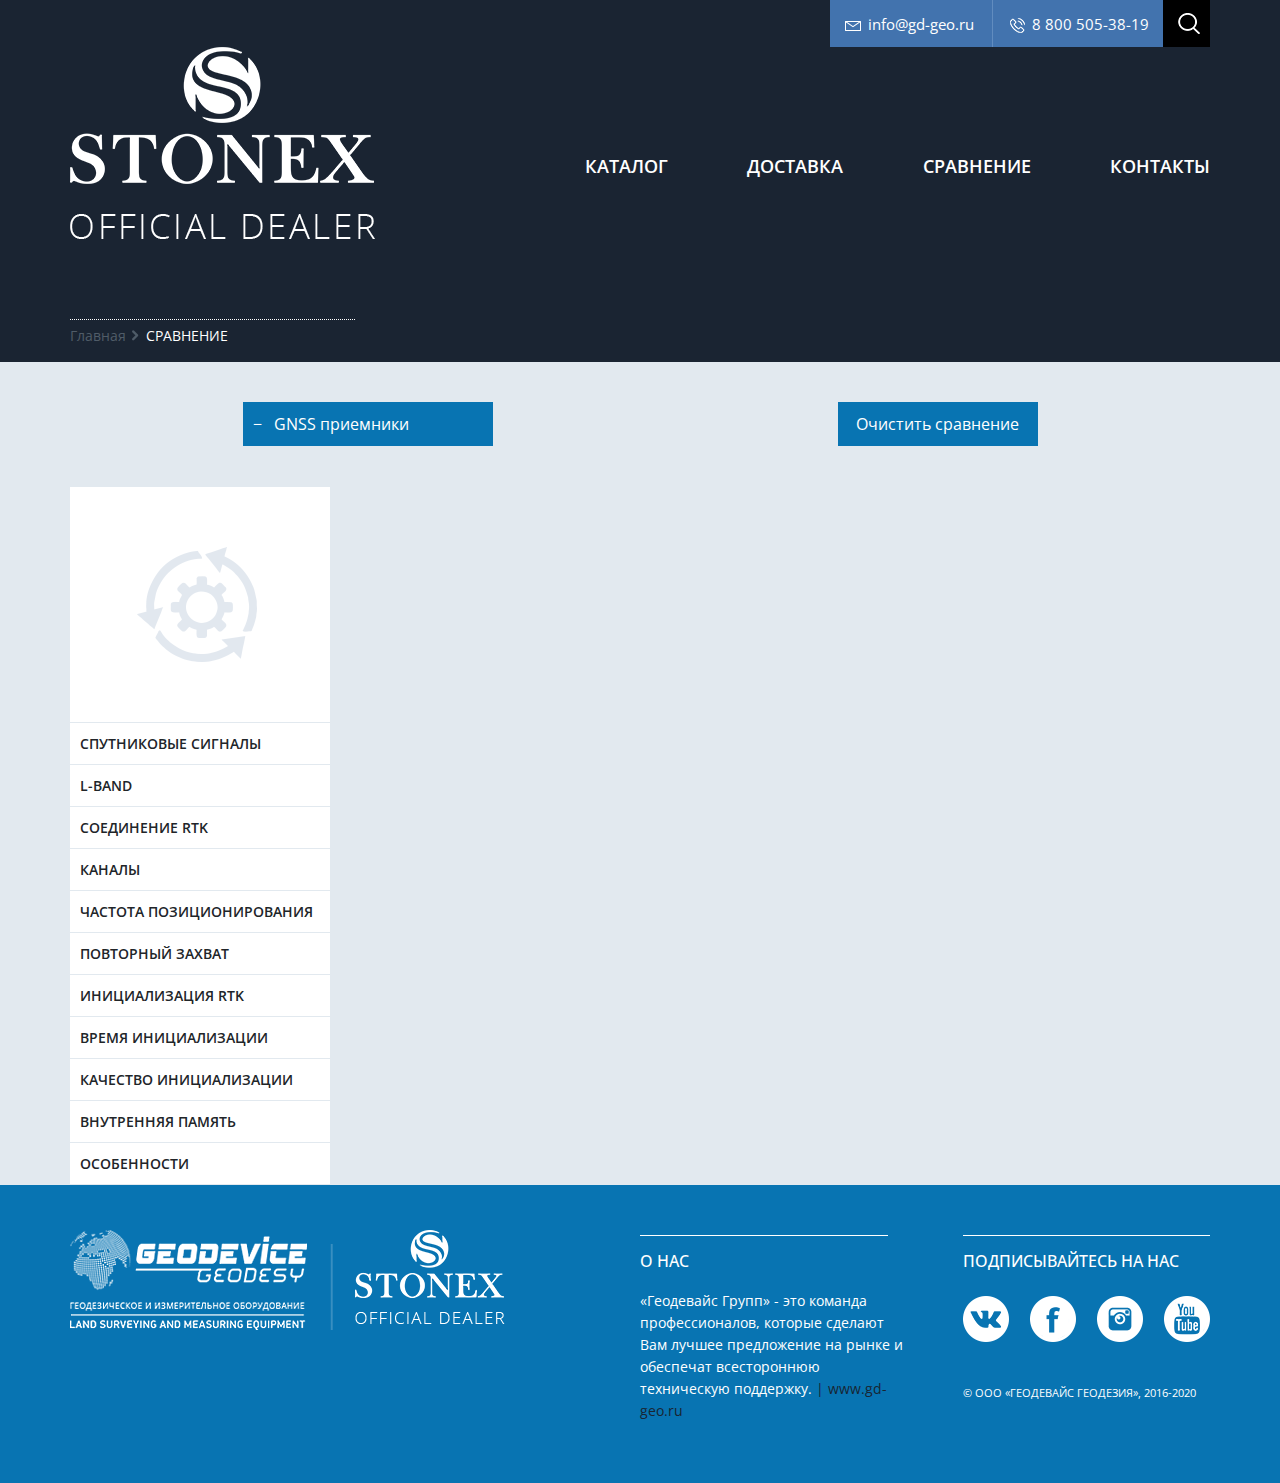
==== compare/index.html @ a4d0bbd5 "feat: animation" ====
<!DOCTYPE html>
<html lang="ru">
<head>
  <meta charset="utf-8">
  <meta name="viewport" content="width=device-width, initial-scale=1">
  <link href="https://fonts.googleapis.com/css?family=Open+Sans:300,300i,400,400i,600,600i,700,700i,800,800i&display=swap" rel="stylesheet">
  <link rel="stylesheet" href="https://stackpath.bootstrapcdn.com/bootstrap/4.4.1/css/bootstrap.min.css" integrity="sha384-Vkoo8x4CGsO3+Hhxv8T/Q5PaXtkKtu6ug5TOeNV6gBiFeWPGFN9MuhOf23Q9Ifjh" crossorigin="anonymous">
  <link rel="stylesheet" href="../css/compare.css">
  <link rel="stylesheet" href="../responsive.css">
  <title>Сравнение GNSS приемников и контроллеров Stonex</title>
</head>
<body class="compare">
  <header>
    <div class="container-fluid no-gutters">
      <div class="row justify-content-end no-gutters">
        <div class="col-xl-4 col-12 header-contact">
          <div class="header-email"><a href="mailto:info@gd-geo.ru">info@gd-geo.ru</a></div>
          <div class="header-phone"><a href="tel:88005063819">8 800 505-38-19</a></div>
          <div class="header-search"></div>
        </div>
      </div>
    </div>
    <div class="container-fluid no-gutters">
      <div class="row no-gutters">
        <div class="col-xl-4 col-lg-4 col-12 header-logo">
          <a href="/"><img alt="" src="../assets/logo.png"></a>
        </div>
        <div class="col-xl-7 col-lg-8 col-12 offset-xl-1 header-menu">
          <nav class="stroke">
            <ul>
              <li><a href="#" id="catalog-link">Каталог</a></li>
              <li><a href="../../delivery">Доставка</a></li>
              <li><a href="../../compare">Cравнение</a></li>
              <li><a href="../../contacts">Контакты</a></li>
            </ul>
            <div id="catalog-menu" class="disactive">
              <p>GNSS ОБОРУДОВАНИЕ<hr></p>
              <div id="gnss-menu">
                <a href="/catalog/s700a/"><img src="../../assets/700a.png" alt=""><p>S700A</p></a>
                <a href="/catalog/s800a/"><img src="../../assets/800a.png" alt=""><p>S800A</p></a>
                <a href="/catalog/s850a/"><img src="../../assets/850a.png" alt=""><p>S850A</p></a>
                <a href="/catalog/s900new/"><img src="../../assets/900.png" alt=""><p>S900</p></a>
                <a href="/catalog/s980/"><img src="../../assets/980.png" alt=""><p>S980</p></a>
                <a href="/catalog/s900anew/"><img src="../../assets/900a.png" alt=""><p>S900A</p></a>
                <a href="/catalog/s990a/"><img src="../../assets/990a.png" alt=""><p>S990A</p></a>
              </div>
              <p>КОНТРОЛЛЕРЫ<hr></p>
              <div id="collector-menu">
                <a href=""><img src="../../assets/S40.png" alt=""><p>S40</p></a>
                <a href=""><img src="../../assets/S4iih.png" alt=""><p>S4II H</p></a>
                <a href=""><img src="../../assets/ut10.png" alt=""><p>UT10</p></a>
                <a href=""><img src="../../assets/ut20.png" alt=""><p>UT20</p></a>
                <a href=""><img src="../../assets/ut30.png" alt=""><p>UT30</p></a>
                <a href=""><img src="../../assets/ut50.png" alt=""><p>UT50</p></a>
              </div>
            </div>
          </nav>
        </div>
      </div>
    </div>
    <div class="container-fluid no-gutters">
      <div class="row no-gutters">
        <div class="col-xl-3 col-lg-3 col-12 breadcrumbs">
          <ul>
            <li><a href="/">Главная</a></li>
            <li class="active-page"><a href="#">СРАВНЕНИЕ</a></li>
          </ul>
        </div>
      </div>
    </div>
  </header>
  <section class="compare-section">
    <div class="compare-wrapper">
      <div class="compare-controls">
        <form>
          <div class="multiselect">
            <div class="selectBox" id="gnss-box">&minus;&nbsp;&nbsp;&nbsp;GNSS приемники</div>
            <div id="gnss-checkboxes">
              <label for="s700a"><input type="checkbox" id="s700a" />S700A</label>
              <label for="s800a"><input type="checkbox" id="s800a" />S800A</label>
              <label for="s850a"><input type="checkbox" id="s850a" />S850A</label>
              <label for="s900"><input type="checkbox" id="s900" />S900 NEW</label>
              <!--<label for="s980"><input type="checkbox" id="s980" />S980</label>-->
              <label for="s900a"><input type="checkbox" id="s900a" />S900A NEW</label>
              <!--<label for="s990a"><input type="checkbox" id="s990a" />S990A</label>-->
            </div>
          </div>
        </form>
        <div id="clearBox">Очистить сравнение</div>
      </div>
      <table>
        <tr>
          <td class="main-gnss" rowspan="2"><img src="../assets/compare-icon.png" alt=""></td>
          <td class="s700a frow">
            <div><h2>S700A</h2><div class="minus-button" id="s700am">&minus;</div></div>
          </td>
          <td class="s800a frow">
            <div><h2>S800A</h2><div class="minus-button" id="s800am">&minus;</div></div>
          </td>
          <td class="s850a frow">
            <div><h2>S850A</h2><div class="minus-button" id="s850am">&minus;</div></div>
          </td>
          <td class="s900 frow">
            <div><h2>S900</h2><div class="minus-button" id="s900m">&minus;</div></div>
          </td>
          <td class="s900a frow">
            <div><h2>S900A</h2><div class="minus-button" id="s900am">&minus;</div></div>
          </td>
          <td class="s980 frow">
            <div><h2>S980</h2><div class="minus-button" id="s980m">&minus;</div></div>
          </td>
          <td class="s990a frow">
            <div><h2>S990A</h2><div class="minus-button" id="s990am">&minus;</div></div>
          </td>
        </tr>
        <tr>
          <td class="s700a"><img src="../images/compare/s700s850.png" alt="S700A"></td>
          <td class="s800a"><img src="../images/compare/s800.png" alt=""></td>
          <td class="s850a"><img src="../images/compare/s700s850.png" alt=""></td>
          <td class="s900"><img src="../images/compare/s900.png" alt=""></td>
          <td class="s900a"><img src="../images/compare/s900.png" alt=""></td>
          <td class="s980"><img src="" alt=""></td>
          <td class="s990a"><img src="" alt=""></td>
        </tr>
        <tr>
          <td class="main-gnss"><p>Спутниковые сигналы</p></td>
          <td class="s700a"><p>GPS: L1 C/A, L1C, L1P, L2C, L2P, L5<br>ГЛОНАСС: G1, G2, G3<br>BeiDou: B1, B2, B3, ACEBOC<br>GALILEO: E1, E5A, E5B, ALTBOC, E6<br>QZSS: L1 C/A, L1C, L2C, L5, L6<br>IRNSS: L5 </p></td>
          <td class="s800a"><p>GPS: L1 C/A, L2C, L2E, L5<br>ГЛОНАСС: L1 C/A, L1P, L2 C/A, L2P<br>BEIDOU: B1, B2, B3<br>GALILEO: E1, E5A, E5B<br>QZSS: L1CA, L1C, L2C, L5<br>SBAS: L1 C/A, L5<br>L-Band Atlas H10 / H30 / H100</p></td>
          <td class="s850a"><p>GPS: L1 C/A, L1C, L1P, L2C, L2P, L5<br>ГЛОНАСС: G1, G2, G3<br>BeiDou: B1, B2, B3, ACEBOC<br>GALILEO: E1, E5A, E5B, ALTBOC, E6<br>QZSS: L1 C/A, L1C, L2C, L5, L6<br>SBAS: L1, L5<br>IRNSS: L5 </p></td>
          <td class="s900"><p>GPS: L1 C/A, L1C, L1P, L2C, L2P, L5<br>ГЛОНАСС: L1 C/A, L2C, L2P, L3, L5<br>BeiDou: B1, B2, B3<br>GALILEO: E1, E5A, E5B, E5 ALTBOC, E6<br>QZSS: L1 C/A, L1C, L2C, L5, L6<br>IRNSS: L5<br>SBAS: L1, L5 </p></td>
          <td class="s900a"><p>GPS: L1 C/A, L1C, L1P, L2C, L2P, L5<br>ГЛОНАСС: G1, G2, G3<br>BeiDou: B1, B2, B3<br>GALILEO: E1, E5A, E5B, E5 ALTBOC, E6<br>QZSS: L1 C/A, L1C, L2C, L5, L6<br>IRNSS: L5<br>SBAS: L1, L5 </p></td>
          <td class="s980"><p></p></td>
          <td class="s990a"><p></p></td>
        </tr>
        <tr>
          <td class="main-gnss"><p>L-Band</p></td>
          <td class="s700a"><p>Atlas H10/H30/Basic (опционально)</p></td>
          <td class="s800a"><p>-</p></td>
          <td class="s850a"><p>Atlas H10/H30/Basic (опционально)</p></td>
          <td class="s900"><p>-</p></td>
          <td class="s900a"><p>Atlas H10/H30/Basic (опционально)</p></td>
          <td class="s980"><p></p></td>
          <td class="s990a"><p></p></td>
        </tr>
        <tr>
          <td class="main-gnss"><p>Соединение RTK</p></td>
          <td class="s700a"><p>aRTK - Работает до 20 минут</p></td>
          <td class="s800a"><p>-</p></td>
          <td class="s850a"><p>aRTK - Работает до 20 минут</p></td>
          <td class="s900"><p>-</p></td>
          <td class="s900a"><p>aRTK - Работает до 20 минут</p></td>
          <td class="s980"><p></p></td>
          <td class="s990a"><p></p></td>
        </tr>
        <tr>
          <td class="main-gnss"><p>Каналы</p></td>
          <td class="s700a"><p>700</p></td>
          <td class="s800a"><p>600</p></td>
          <td class="s850a"><p>700</p></td>
          <td class="s900"><p>555</p></td>
          <td class="s900a"><p>800</p></td>
          <td class="s980"><p></p></td>
          <td class="s990a"><p></p></td>
        </tr>
        <tr>
          <td class="main-gnss"><p>Частота позиционирования</p></td>
          <td class="s700a"><p>5Hz, опционально до 20 Hz</p></td>
          <td class="s800a"><p>20 Hz</p></td>
          <td class="s850a"><p>5Hz, опционально до 20 Hz</p></td>
          <td class="s900"><p>5Hz</p></td>
          <td class="s900a"><p>10Hz, опционально 20-50 Hz</p></td>
          <td class="s980"><p></p></td>
          <td class="s990a"><p></p></td>
        </tr>
        <tr>
          <td class="main-gnss"><p>Повторный захват</p></td>
          <td class="s700a"><p>&lt; 1 сек</p></td>
          <td class="s800a"><p>&lt; 1 сек</p></td>
          <td class="s850a"><p>&lt; 1 сек</p></td>
          <td class="s900"><p>&lt; 1 сек</p></td>
          <td class="s900a"><p>&lt; 1 сек</p></td>
          <td class="s980"><p></p></td>
          <td class="s990a"><p></p></td>
        </tr>
        <tr>
          <td class="main-gnss"><p>Инициализация RTK</p></td>
          <td class="s700a"><p>обычно &lt; 10 сек</p></td>
          <td class="s800a"><p>обычно &lt; 10 сек</p></td>
          <td class="s850a"><p>обычно &lt; 10 сек</p></td>
          <td class="s900"><p>обычно &lt; 10 сек</p></td>
          <td class="s900a"><p>обычно &lt; 10 сек</p></td>
          <td class="s980"><p></p></td>
          <td class="s990a"><p></p></td>
        </tr>
        <tr>
          <td class="main-gnss"><p>Время инициализации</p></td>
          <td class="s700a"><p>обычно &lt; 15 сек</p></td>
          <td class="s800a"><p>обычно &lt; 15 сек</p></td>
          <td class="s850a"><p>обычно &lt; 15 сек</p></td>
          <td class="s900"><p>обычно &lt; 15 сек</p></td>
          <td class="s900a"><p>обычно &lt; 15 сек</p></td>
          <td class="s980"><p></p></td>
          <td class="s990a"><p></p></td>
        </tr>
        <tr>
          <td class="main-gnss"><p>Качество инициализации</p></td>
          <td class="s700a"><p>&gt; 99.9%</p></td>
          <td class="s800a"><p>&gt; 99.9%</p></td>
          <td class="s850a"><p>&gt; 99.9%</p></td>
          <td class="s900"><p>&gt; 99.9%</p></td>
          <td class="s900a"><p>&gt; 99.9%</p></td>
          <td class="s980"><p></p></td>
          <td class="s990a"><p></p></td>
        </tr>
        <tr>
          <td class="main-gnss"><p>Внутренняя память</p></td>
          <td class="s700a"><p>8 Гб</p></td>
          <td class="s800a"><p>8 Гб</p></td>
          <td class="s850a"><p>8 Гб</p></td>
          <td class="s900"><p>8 Гб</p></td>
          <td class="s900a"><p>8 Гб, слот под карту до 32 Гб</p></td>
          <td class="s980"><p></p></td>
          <td class="s990a"><p></p></td>
        </tr>
        <tr>
          <td class="main-gnss"><p>Особенности</p></td>
          <td class="s700a"><p>Встроенный датчик наклона<br>E-Bubble</p></td>
          <td class="s800a"><p>-</p></td>
          <td class="s850a"><p>Встроенный датчик наклона<br>E-Bubble</p></td>
          <td class="s900"><p></p>Встроенный датчик наклона<br>E-Bubble</td>
          <td class="s900a"><p>Встроенный датчик наклона<br>E-Bubble<br>IMU (опционально)</p></td>
          <td class="s980"><p></p></td>
          <td class="s990a"><p></p></td>
        </tr>
      </table>
    </div>
  </section>
  <footer>
    <div class="container-fluid no-gutters">
      <div class="row no-gutters">
        <div class="col-xl-3 col-md-6 footer-our-logo">
          <a href="https://gd-geo.ru" target="_blank"><img src="../assets/footer-our-logo.png" alt=""></a>
          <img src="../assets/footer-stick.png" alt="" class="footer-stick">
        </div>
        <div class="col-xl-3 col-md-6 footer-stonex-logo">
          <a href="https://stonex.su" target="_blank"><img src="../assets/footer-stonex-logo.png" alt=""></a>
        </div>
        <div class="col-xl-3 col-md-6 footer-about">
          <hr>
          <h4>О НАС</h4>
          <p>«Геодевайс Групп» - это команда профессионалов, которые сделают Вам лучшее предложение на рынке и обеспечат всестороннюю техническую поддержку. <span> | <a href="https://gd-geo.ru">www.gd-geo.ru</a></span></p>
        </div>
        <div class="col-xl-3 col-md-6 footer-social">
          <hr>
          <h4>ПОДПИСЫВАЙТЕСЬ НА НАС</h4>
          <div class="social-block">
            <a href="https://vk.com/gdgeo" target="_blank"><img src="../assets/vk.png" alt="" ></a>
            <a href="https://www.facebook.com/gdgeoru/" target="_blank"><img src="../assets/facebook.png" alt=""></a>
            <a href="https://www.instagram.com/gd_geo/" target="_blank"><img src="../assets/instagram.png" alt=""></a>
            <a href="https://www.youtube.com/channel/UCsvkZGAfkqjlc5sXPM8-V8Q" target="_blank"><img src="../assets/youtube.png" alt=""></a>
          </div>
          <p>© ООО «ГЕОДЕВАЙС ГЕОДЕЗИЯ», 2016-2020</p>
        </div>
      </div>
    </div>
  </footer>
  <script src="../scripts/pages.js"></script>
  <script src="https://cdn.jsdelivr.net/npm/jquery@3.4.1/dist/jquery.min.js"></script>
  <script src="https://stackpath.bootstrapcdn.com/bootstrap/4.4.1/js/bootstrap.min.js" integrity="sha384-wfSDF2E50Y2D1uUdj0O3uMBJnjuUD4Ih7YwaYd1iqfktj0Uod8GCExl3Og8ifwB6" crossorigin="anonymous"></script>
  <script src="https://use.fontawesome.com/aa2391fb57.js"></script>
</body>
</html>
---- css/compare.css ----
body {
    font-family: 'Open Sans',sans-serif!important
}

header {
    background-color: #1a2432
}

.main-gnss-image,.product-header {
    height: 1455px;
    background-position: center;
    background-repeat: no-repeat
}

nav ul li a,nav ul li a:after,nav ul li a:before {
    transition: all .5s;
    color: #fff
}

.download-block a:hover {
    color: #fff;
    text-decoration: none
}

nav.stroke ul li a:after {
    position: absolute;
    top: 30px;
    bottom: 0;
    left: 0;
    right: 0;
    margin: auto;
    width: 0%;
    content: '.';
    color: transparent;
    background: #4272ae;
    height: 4px
}

header,nav.stroke ul li a:hover:after, header,nav.stroke ul li a:focus:after {
    width: 100%
}

footer {
    width: 100%;
    background: #0874b2
}

footer .row {
    padding: 45px 0
}

footer h4,footer p {
    color: #fff;
    font-size: 16px
}

footer p {
    font-size: 14px;
    margin-top: 19px;
    line-height: 22px;
    width: 95%
}



.row {
    max-width: 1140px;
    margin: auto!important
}

.header-contact {
    background-color: #4273ae;
    display: flex;
    justify-content: center
}

.header-email,.header-phone {
    color: #fff;
    padding: 13px 10px 11px 38px;
    font-size: 15.2px;
    background-repeat: no-repeat
}

.header-email a,.header-email a:hover,.header-phone a,.header-phone a:hover,nav ul li a:hover {
    color: inherit;
    text-decoration: none
}

.header-email {
    background-image: url(../assets/email.png);
    background-position: 15px 21px;
    border-right: 1px solid #618cbf;
    width: 163px
}

.header-phone {
    background-image: url(../assets/phone.png);
    background-position: 17px 18px;
    padding-left: 39px;
    width: 170px
}

.header-search {
    padding: 10px;
    background-color: #000;
    width: 47px;
    height: 47px;
    vertical-align: top;
    background-image: url(../assets/search.png);
    background-repeat: no-repeat;
    background-position: 58% 50%;
    cursor: pointer
}

.breadcrumbs ul,nav ul {
    display: flex;
    list-style: none
}

nav ul {
    justify-content: space-between;
    text-transform: uppercase;
    font-size: 18px;
    color: #fff;
    font-weight: 600;
    margin-top: 106px
}

nav ul li a:hover {
    color: #fff
}

nav.stroke ul li a {
    position: relative
}

.breadcrumbs ul {
    padding-left: 0;
    border-top: 1px dotted #fff;
    margin-top: 80px;
    font-size: 14px;
    padding-top: 5px
}

.breadcrumbs li::before {
    content: url(../assets/breadcrumb-arrow.png);
    float: left;
    width: 1.4em;
    text-align: center
}

.breadcrumbs li:first-child::before {
    display: none
}

.breadcrumbs a {
    color: #505c68;
    text-decoration: none
}

.active-page a,.active-page a:hover,.breadcrumbs a:hover {
    color: #fff
}

.footer-our-logo,.footer-stonex-logo {
    align-items: baseline;
    display: flex
}

.footer-our-logo img,.footer-stonex-logo img {
    vertical-align: baseline
}

.footer-about hr,.footer-social hr {
    border-top: 1px solid #fff;
    margin-top: 5px
}

.footer-about hr {
    width: 87%;
    margin-left: 0
}

.footer-social hr {
    margin-right: 0
}

.footer-about a,.footer-about span {
    color: #182532
}

.footer-about a:hover {
    color: #fff;
    text-decoration: none
}

.footer-social {
    padding-left: 38px!important
}

.social-block {
    display: flex;
    justify-content: space-between;
    margin-top: 25px;
    margin-bottom: 40px
}

.social-block a:hover {
    filter: grayscale(100%)
}

.footer-social p {
    font-size: 11px
}

.footer-stick {
    margin-left: 23px
}

.delivery section {
    background-color: #1a2432
}
.delivery h1, .contacts h1 {
    color: #fff;
    font-size: 30px;
    margin-top: 50px
}
.contacts h1 {
  position: absolute;
}
.disactive {
    display: none
}
#catalog-menu {
  width: 714px;
  background: #ecf1f4;
  position: absolute;
  z-index: 2;
  left: -115px;
  margin-top: 15px;
  padding: 15px;
}
#catalog-menu > p {
  padding-left: 13px;
  margin-top: 10px;
  display: inline-block;
  background: #ecf1f4;
  position: relative;
}
#catalog-menu hr {
  margin-top: -23px;
  width: 100%;
  margin-bottom: -10px;
}
#catalog-menu:after {
  content: '';
  border: 12px solid transparent;
  position: absolute;
  left: 26%;
  top: -24px;
  width: 0;
  transition: .3s;
  border-bottom: 12px solid #ecf1f4;
}
#gnss-menu, #collector-menu {
  display: flex;
  justify-content: space-around;
}
#gnss-menu a, #collector-menu a {
  text-align: center;
  text-decoration: none;
  color: #333;
  font-size: 21px;
  margin: 0 5px;
}
#gnss-menu a:hover, #collector-menu a:hover {
  color: #0c72b1;
}
#gnss-menu a p, #collector-menu a p {
  margin-top: 7px;
}
.compare-section {
  background: #e2e9ef;
}
.compare-wrapper {
  max-width: 1140px;
  margin: auto;
}
.compare-controls {
  padding: 40px 0;
  display: flex;
  justify-content: space-around;
}
.compare-wrapper table {
  border-spacing: 0px 1px;
  border-collapse: separate;
  table-layout: fixed;
}
.compare-wrapper table p {
  margin: 0;
}
.compare-wrapper table td {
  font-size: 14px;
  cursor: pointer;
}
.compare-wrapper table tr, .compare-wrapper table tr:first-child td  {
  text-align: center;
}
.compare-wrapper table tr:nth-child(n+3):hover td {
  background-color: #096aa2 !important;
  color: #fff;
  transition: 0.2s;
}
.s700a, .s800a, .s850a, .s980, .s990a, .s900a, .s900 {
  background-color: #0874b2;
  color: #fff;
  transition: 0.3s;
  width: 243px;
  padding: 10px 10px;
  border-left: 30px solid #e2e9ef;
  box-sizing: content-box;
  display: table-cell;
  position: absolute;
  opacity: 0;
}
.frow {
  padding: 0;
  background-color: #096aa2
}
.frow h2 {
  margin: 0 20px;
}
.frow > div{
  display: flex;
  justify-content: space-between;
  align-items: center;
}
.minus-button {
  width: 50px;
  height: 50px;
  background: #fff;
  margin: -2px 0;
  background-color: #264f82;
  font-size: 35px;
}
.main-gnss {
  background-color: #fff;
  width: 260px;
  text-align: left;
  text-transform: uppercase;
  font-weight: 600;
  padding: 10px 10px;
  transition: 0.3s;
}
.main-gnss img {
  margin: 50px 50px 50px 44px;
}
.selectBox {
  position: relative;
  background-color: #0874b2;
  width: 250px;
  padding: 10px;
  cursor: pointer;
  color: #fff;
}
#clearBox {
  position: relative;
  background-color: #0874b2;
  width: 200px;
  padding: 10px;
  cursor: pointer;
  color: #fff;
  text-align: center;
}
.selectBox:focus span {
  display: none;
}
.selectBox select {
  width: 100%;
  font-weight: bold;
}
.overSelect {
  position: absolute;
  left: 0;
  right: 0;
  top: 0;
  bottom: 0;
}
#gnss-checkboxes {
  display: none;
  position: absolute;
  background-color: #fff;
  width: 250px;
  z-index: 10;
}
#gnss-checkboxes label {
  display: block;
  margin: 0;
  padding: 10px;
  cursor: pointer;
  border-bottom: 1px solid #c8c8c8;
}
#gnss-checkboxes input {
  margin-right: 10px;
}
#gnss-checkboxes label:hover {
  background-color: #1e90ff;
}
---- responsive.css ----
@media (max-width:1200px) {
    .container-fluid {
        padding: 0!important
    }

    .header-logo {
        padding-top: 40px
    }

    nav ul {
        margin-top: 146px
    }

    .footer-stick {
        display: none
    }

    .footer-our-logo,.footer-stonex-logo {
        justify-content: center
    }

    .footer-about {
        text-align: justify;
        padding: 0 50px!important
    }

    .footer-social {
        padding: 0 50px!important
    }

    .footer-about hr,.footer-about p {
        width: 100%
    }

    .social-block {
        justify-content: space-evenly
    }

    .delivery h1, .delivery h2, .contacts h1 {
      padding-left: 20px;;
    }

    .footer-about {
        text-align: justify
    }

    .footer-about,.footer-social {
        padding: 0 50px!important
    }

}

@media (max-width:991px) {
    .header-logo {
        text-align: center
    }

    #contact-map {
        margin-left: 0;
        background-position: left -218px;
        width: 100%;
        min-height: 1350px
    }

    .info-map {
        top: 670px;
        left: calc(50% - 230px)
    }

    #klg-map {
        left: -52px
    }

    #spb-map {
        left: 140px
    }

    #msk-map {
        left: 125px
    }

    .yandex-map iframe {
        height: 400px
    }

    .breadcrumbs ul {
        padding: 5px 20px
    }
    nav ul {
        margin-top: 75px;
        padding: 0 20px
    }

    .price-block {
        left: calc(50% - 200px);
        top: -310px
    }

    .photos {
        padding-right: 0;
        margin: auto
    }

    .photogallery-inner {
        width: 100%
    }

    .arrow {
        display: none
    }

    .photo-title {
        margin-top: 25px;
        margin-left: 30px;
        color: #fff;
        border-top: 1px dotted #fff
    }

    #tab {
        flex-direction: column;
        border-radius: 0
    }

    #tab button {
        margin-bottom: 3px;
        padding: 17px 16px
    }

    .tablinks {
        border-radius: 0!important
    }

    #tab button::after {
        content: none
    }

    #kit {
        background: 0 0;
        padding: 0
    }

    .kit-detail {
        position: inherit;
        margin: 0!important
    }

    .kit-detail img {
        max-width: 100%
    }

    .video {
        margin: 20px
    }

    .video-section .row {
        background: 0 0;
        position: relative;
        z-index: 1
    }

    .video-section .row::before {
        content: "";
        position: absolute;
        top: 0;
        left: 0;
        width: 100%;
        height: 100%;
        opacity: .4;
        z-index: -1;
        background: url(assets/video-back-product.png) no-repeat bottom right
    }

    .download-wrapper {
        flex-direction: column
    }

    .download-block {
        z-index: 3
    }

    .download-block,.download-block:hover {
        margin: 60px auto 20px
    }

    #book1,#book2 {
        display: none
    }

    #tab button.active,#tab button:hover {
        border: 0
    }

    .header-logo {
        text-align: center
    }
    #catalog-menu {
      left: 10px;
    }
    #catalog-menu::after {
      display: none;
    }
}

@media (max-width:768px) {
  #message-block{
    height: 605px;
    margin-top: 171px;
    padding: 25px;
  }
  .message-back {
    display: none;
  }
  #catalog-menu::after {
    display: none;
  }
  #gnss-menu, #collector-menu {
    flex-wrap: wrap;
  }
  #catalog-menu {
    width: calc(100% - 20px);
    margin: 0 10px;
    top: 0;
    left: 0;
  }
}

@media (max-width:576px) {
    .footer-about {
        text-align: justify;
        padding: 0 20px!important
    }

    .footer-social {
        padding: 0 20px!important
    }

    .footer-stonex-logo {
        margin: 30px 0
    }
    .delivery h1, .delivery h2 {
      text-align: center;
      padding: 0;
    }
    .main-image h1 {
        margin-top: 40%;
        font-size: 60px;
        -webkit-text-stroke: 1px #000
    }

    .footer-about {
        text-align: justify
    }

    .footer-about,.footer-social {
        padding: 0 20px!important
    }

    .footer-stonex-logo {
        margin: 30px 0
    }

    #big-video {
        width: 100%
    }

    #features .col-xl-6 {
        padding: 0
    }
    #form-email, #form-phone, #form-name {
      width: 100%;
      margin-bottom: 15px;
    }
    #file-wrapper {
      float: none;
      margin: auto;
    }
    .form-footer {
      display: none !important;
    }
    #form-submit {
      margin: auto;
      margin-top: 25px;
    }
    #message-block {
      height: 680px;
      margin-top: 20px;
      padding: 20px;
    }
}

@media (max-width:400px) {
    .main-image {
        background-size: 535px;
        background-position: top
    }

    nav ul {
        flex-direction: column;
        text-align: center;
        margin-top: 20px
    }

    nav li {
        margin-bottom: 10px
    }

    .info-map {
        left: 0;
        width: 100%;
        height: auto
    }

    .metro-buttons {
        flex-direction: column
    }

    .metro-button {
        margin-bottom: 10px
    }

    .header-search {
        display: none
    }
    .main-image {
        background-size: 535px;
        background-position: top
    }

    .price-block {
        left: 0;
        top: -400px
    }
}
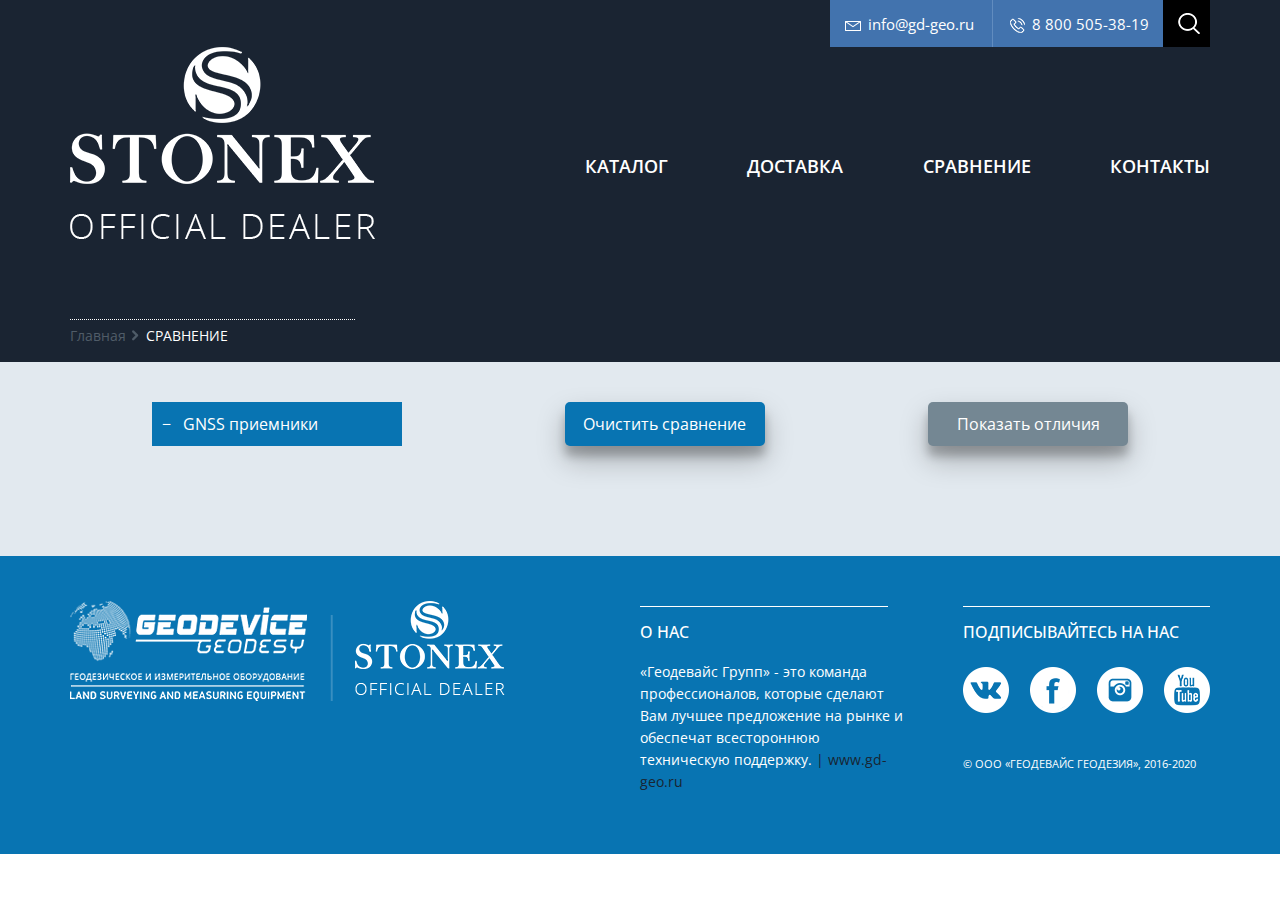
==== commit 77d473bf: "feat: add different button" ====
--- a/compare/index.html
+++ b/compare/index.html
@@ -87,6 +87,7 @@
           </div>
         </form>
         <div id="clearBox">Очистить сравнение</div>
+        <div id="diffBox" class="inactive-button" onclick="showDiff()">Показать отличия</div>
       </div>
       <table>
         <tr>
@@ -122,6 +123,7 @@
           <td class="s980"><img src="" alt=""></td>
           <td class="s990a"><img src="" alt=""></td>
         </tr>
+        <!--Основные характеристики-->
         <tr>
           <td class="main-gnss"><p>Спутниковые сигналы</p></td>
           <td class="s700a"><p>GPS: L1 C/A, L1C, L1P, L2C, L2P, L5<br>ГЛОНАСС: G1, G2, G3<br>BeiDou: B1, B2, B3, ACEBOC<br>GALILEO: E1, E5A, E5B, ALTBOC, E6<br>QZSS: L1 C/A, L1C, L2C, L5, L6<br>IRNSS: L5 </p></td>
@@ -227,8 +229,284 @@
           <td class="s700a"><p>Встроенный датчик наклона<br>E-Bubble</p></td>
           <td class="s800a"><p>-</p></td>
           <td class="s850a"><p>Встроенный датчик наклона<br>E-Bubble</p></td>
-          <td class="s900"><p></p>Встроенный датчик наклона<br>E-Bubble</td>
+          <td class="s900"><p>Встроенный датчик наклона<br>E-Bubble</p></td>
           <td class="s900a"><p>Встроенный датчик наклона<br>E-Bubble<br>IMU (опционально)</p></td>
+          <td class="s980"><p></p></td>
+          <td class="s990a"><p></p></td>
+        </tr>
+        <!--Точность-->
+        <tr>
+          <td class="main-gnss"><p>Высокая точность статической съемки</p></td>
+          <td class="s700a"><p>В плане: 2.5 мм + 1 ppm (RMS)<br>По высоте: 5.0 мм + 1 ppm (RMS)</p></td>
+          <td class="s800a"><p>В плане: 2.5 мм + 1 ppm (RMS)<br>По высоте: 5.0 мм + 1 ppm (RMS)</p></td>
+          <td class="s850a"><p>В плане: 2.5 мм + 1 ppm (RMS)<br>По высоте: 5.0 мм + 1 ppm (RMS)</p></td>
+          <td class="s900"><p>В плане: 3.0 мм + 0.1 ppm (RMS)<br>По высоте: 3.5 мм + 0.4 ppm (RMS)</p></td>
+          <td class="s900a"><p>В плане: 2.5 мм + 0.1 ppm (RMS)<br>По высоте: 3.5 мм + 0.4 ppm (RMS)</p></td>
+          <td class="s980"><p></p></td>
+          <td class="s990a"><p></p></td>
+        </tr>
+        <tr>
+          <td class="main-gnss"><p>Кодовая дифференциальная съемка</p></td>
+          <td class="s700a"><p>В плане: &lt; 0.5 м RMS<br>По высоте: &lt; 1.0 м RMS</p></td>
+          <td class="s800a"><p>В плане: &lt; 0.5 м RMS<br>По высоте: &lt; 1.0 м RMS</p></td>
+          <td class="s850a"><p>В плане: &lt; 0.5 м RMS<br>По высоте: &lt; 1.0 м RMS</p></td>
+          <td class="s900"><p>В плане: 0.25 м RMS<br>По высоте: 0.45 м RMS</p></td>
+          <td class="s900a"><p>В плане: 0.25 м RMS<br>По высоте: 0.45 м RMS</p></td>
+          <td class="s980"><p></p></td>
+          <td class="s990a"><p></p></td>
+        </tr>
+        <tr>
+          <td class="main-gnss"><p>SBAS позиционирование (обычно)</p></td>
+          <td class="s700a"><p>В плане: &lt; 0.6 м RMS <br>По высоте: &lt; 1.2 м RMS</p></td>
+          <td class="s800a"><p>В плане: &lt; 0.6 м RMS <br>По высоте: &lt; 1.2 м RMS</p></td>
+          <td class="s850a"><p>В плане: &lt; 0.6 м RMS <br>По высоте: &lt; 1.2 м RMS</p></td>
+          <td class="s900"><p>В плане: 0.3 м RMS <br>По высоте: 0.6 м RMS</p></td>
+          <td class="s900a"><p>В плане: 0.3 м RMS <br>По высоте: 0.6 м RMS</p></td>
+          <td class="s980"><p></p></td>
+          <td class="s990a"><p></p></td>
+        </tr>
+        <tr>
+          <td class="main-gnss"><p>RTK съемка</p></td>
+          <td class="s700a"><p>В плане: 8 мм + 1 ppm (RMS) <br>По высоте: 15 мм + 1 ppm (RMS)</p></td>
+          <td class="s800a"><p>В плане: 8 мм + 1 ppm (RMS) <br>По высоте: 15 мм + 1 ppm (RMS)</p></td>
+          <td class="s850a"><p>В плане: 8 мм + 1 ppm (RMS) <br>По высоте: 15 мм + 1 ppm (RMS)</p></td>
+          <td class="s900"><p>В плане: 8 мм + 1 ppm (RMS) <br>По высоте: 15 мм + 1 ppm (RMS)</p></td>
+          <td class="s900a"><p>В плане: 8 мм + 1 ppm (RMS) <br>По высоте: 15 мм + 1 ppm (RMS)</p></td>
+          <td class="s980"><p></p></td>
+          <td class="s990a"><p></p></td>
+        </tr>
+        <!--Встроенный радиомодем-->
+        <tr>
+          <td class="main-gnss"><p>Тип встроенного радиомодема</p></td>
+          <td class="s700a"><p>-</p></td>
+          <td class="s800a"><p>Tx-Rx</p></td>
+          <td class="s850a"><p>Tx-Rx</p></td>
+          <td class="s900"><p>Tx-Rx</p></td>
+          <td class="s900a"><p>Tx-Rx</p></td>
+          <td class="s980"><p></p></td>
+          <td class="s990a"><p></p></td>
+        </tr>
+        <tr>
+          <td class="main-gnss"><p>Диапазон частот</p></td>
+          <td class="s700a"><p>-</p></td>
+          <td class="s800a"><p>410 - 470 Мгц</p></td>
+          <td class="s850a"><p>410 - 470 Мгц<br>902.4 - 928 МГц</p></td>
+          <td class="s900"><p>410 - 470 Мгц<br>902.4 - 928 МГц</p></td>
+          <td class="s900a"><p>410 - 470 Мгц<br>902.4 - 928 МГц</p></td>
+          <td class="s980"><p></p></td>
+          <td class="s990a"><p></p></td>
+        </tr>
+        <tr>
+          <td class="main-gnss"><p>Разделение каналов</p></td>
+          <td class="s700a"><p>-</p></td>
+          <td class="s800a"><p>12,5/25 КГц</p></td>
+          <td class="s850a"><p>12,5/25 КГц</p></td>
+          <td class="s900"><p>12,5/25 КГц</p></td>
+          <td class="s900a"><p>12,5/25 КГц</p></td>
+          <td class="s980"><p></p></td>
+          <td class="s990a"><p></p></td>
+        </tr>
+        <tr>
+          <td class="main-gnss"><p>Расстрояние</p></td>
+          <td class="s700a"><p>-</p></td>
+          <td class="s800a"><p>3-4 км - застроенная территория,<br>до 10 км - на открытой местности</p></td>
+          <td class="s850a"><p>3-4 км - застроенная территория,<br>до 10 км - на открытой местности</p></td>
+          <td class="s900"><p>3-4 км - застроенная территория,<br>до 10 км - на открытой местности</p></td>
+          <td class="s900a"><p>3-4 км - застроенная территория,<br>до 10 км - на открытой местности</p></td>
+          <td class="s980"><p></p></td>
+          <td class="s990a"><p></p></td>
+        </tr>
+        <!--Встроенный gsm-модем-->
+        <tr>
+          <td class="main-gnss"><p>Встроенный GSM модем</p></td>
+          <td class="s700a"><p>LTE FDD: В1/В2/В3/В4/В5/В7/В8/В12/В13/В18/В19/В20/В25/В26/В28<br>LТЕ TDD: В38/В39/В40/В41<br>UMTS: В1/В2/В4/В5/В6/В8/В19<br>GSM: В2/В3/В5/В8<br>Nano SIM карта</p></td>
+          <td class="s800a"><p>-</p></td>
+          <td class="s850a"><p>LTE FDD: В1/В2/В3/В4/В5/В7/В8/В12/В13/В18/В19/В20/В25/В26/В28<br>LТЕ TDD: В38/В39/В40/В41<br>UMTS: В1/В2/В4/В5/В6/В8/В19<br>GSM: В2/В3/В5/В8<br>Nano SIM карта</p></td>
+          <td class="s900"><p>LTE FDD: В1/В2/В3/В4/В5/В7/В8/В12/В13/В18/В19/В20/В25/В26/В28<br>LТЕ TDD: В38/В39/В40/В41<br>UMTS: В1/В2/В4/В5/В6/В8/В19<br>GSM: В2/В3/В5/В8<br>Nano SIM карта</p></td>
+          <td class="s900a"><p>LTE FDD: В1/В2/В3/В4/В5/В7/В8/В12/В13/В18/В19/В20/В25/В26/В28<br>LТЕ TDD: В38/В39/В40/В41<br>UMTS: В1/В2/В4/В5/В6/В8/В19<br>GSM: В2/В3/В5/В8<br>Nano SIM карта</p></td>
+          <td class="s980"><p></p></td>
+          <td class="s990a"><p></p></td>
+        </tr>
+        <!--Связь-->
+        <tr>
+          <td class="main-gnss"><p>Вход/выход</p></td>
+          <td class="s700a"><p>5 пин Lemo, подключает внешний блок питания и внешнюю радиостанцию Туре-С, для питания ресивера и передачи данных</p></td>
+          <td class="s800a"><p>7-pins Lemo and 5-pins Lemo интерфейс. Мультикабель с USB для соединения с ПК</p></td>
+          <td class="s850a"><p>5 пин Lemo, подключает внешний блок питания и внешнюю радиостанцию Туре-С, для питания ресивера и передачи данных</p></td>
+          <td class="s900"><p>5 пин Lemo, подключает внешний блок питания и внешнюю радиостанцию Туре-С, для питания ресивера и передачи данных</p></td>
+          <td class="s900a"><p>5 пин Lemo, подключает внешний блок питания и внешнюю радиостанцию Туре-С, для питания ресивера и передачи данных</p></td>
+          <td class="s980"><p></p></td>
+          <td class="s990a"><p></p></td>
+        </tr>
+        <tr>
+          <td class="main-gnss"><p>Bluetooth</p></td>
+          <td class="s700a"><p>V2.1 + EDR/4.0 LE</p></td>
+          <td class="s800a"><p>V2.0 + Class2/V4.1LE</p></td>
+          <td class="s850a"><p>V2.1 + EDR/4.0 LE</p></td>
+          <td class="s900"><p>V2.1 + EDR, 4.1</p></td>
+          <td class="s900a"><p>V2.1 + EDR, V4.1</p></td>
+          <td class="s980"><p></p></td>
+          <td class="s990a"><p></p></td>
+        </tr>
+        <tr>
+          <td class="main-gnss"><p>Wi-Fi</p></td>
+          <td class="s700a"><p>802.11 b/g</p></td>
+          <td class="s800a"><p>802.11 b/g</p></td>
+          <td class="s850a"><p>802.11 b/g</p></td>
+          <td class="s900"><p>802.11 b/g/n</p></td>
+          <td class="s900a"><p>802.11 b/g/n</p></td>
+          <td class="s980"><p></p></td>
+          <td class="s990a"><p></p></td>
+        </tr>
+        <tr>
+          <td class="main-gnss"><p>Web интерфейс</p></td>
+          <td class="s700a"><p>Для обновления программного обеспечения, управления состоянием и настройками, загрузки данных и др. через смартфон, планшет или другие подключенные к интернету электронные устройства</p></td>
+          <td class="s800a"><p>Для обновления программного обеспечения, управления состоянием и настройками, загрузки данных и др. через смартфон, планшет или другие подключенные к интернету электронные устройства</p></td>
+          <td class="s850a"><p>Для обновления программного обеспечения, управления состоянием и настройками, загрузки данных и др. через смартфон, планшет или другие подключенные к интернету электронные устройства</p></td>
+          <td class="s900"><p>Для обновления программного обеспечения, управления состоянием и настройками, загрузки данных и др. через смартфон, планшет или другие подключенные к интернету электронные устройства</p></td>
+          <td class="s900a"><p>Для обновления программного обеспечения, управления состоянием и настройками, загрузки данных и др. через смартфон, планшет или другие подключенные к интернету электронные устройства</p></td>
+          <td class="s980"><p></p></td>
+          <td class="s990a"><p></p></td>
+        </tr>
+        <tr>
+          <td class="main-gnss"><p>Протоколы</p></td>
+          <td class="s700a"><p>RTCM 2.3, 3.2, CMR, CMR+, ROX</p></td>
+          <td class="s800a"><p>CMR, CMR+, RTCM2.3, RTCM3.0, RTCM3.1, RTCM3.2</p></td>
+          <td class="s850a"><p>RTCM 2.3, 3.2, CMR, CMR+, ROX</p></td>
+          <td class="s900"><p>RTCM 2.3, 3.2, CMR, CMR+, RTCA</p></td>
+          <td class="s900a"><p>RTCM 2.3, 3.2, CMR, CMR+, ROX</p></td>
+          <td class="s980"><p></p></td>
+          <td class="s990a"><p></p></td>
+        </tr>
+        <tr>
+          <td class="main-gnss"><p>NMEA</p></td>
+          <td class="s700a"><p>NMEA 0183</p></td>
+          <td class="s800a"><p>GGA, ZDA, GSA, GSV, GST, VTG, RMC, GLL</p></td>
+          <td class="s850a"><p>NMEA 0183</p></td>
+          <td class="s900"><p>NMEA 0183</p></td>
+          <td class="s900a"><p>NMEA 0183</p></td>
+          <td class="s980"><p></p></td>
+          <td class="s990a"><p></p></td>
+        </tr>
+        <tr>
+          <td class="main-gnss"><p>Встроенная GNSS антенна</p></td>
+          <td class="s700a"><p>-</p></td>
+          <td class="s800a"><p>Высокоточная, мультисистемная (4х системная), микрополосная антенна с нулевым сдвигом фазового центра и встроенным подавлением многолучевости</p></td>
+          <td class="s850a"><p>-</p></td>
+          <td class="s900"><p>-</p></td>
+          <td class="s900a"><p>-</p></td>
+          <td class="s980"><p></p></td>
+          <td class="s990a"><p></p></td>
+        </tr>
+        <!--Питание-->
+        <tr>
+          <td class="main-gnss"><p>Батарея</p></td>
+          <td class="s700a"><p>Перезаряжаемая 7.2 V - 6.900 мАч</p></td>
+          <td class="s800a"><p>Перезаряжаемая 7.2 V - 6.800 мАч</p></td>
+          <td class="s850a"><p>Перезаряжаемая 7.2 V - 6.900 мАч</p></td>
+          <td class="s900"><p>2 перезаряжаемые и заменяемые батареи 7.2V - 3400 mAh</p></td>
+          <td class="s900a"><p>2 перезаряжаемые и заменяемые батареи 7.2V - 3400 mAh</p></td>
+          <td class="s980"><p></p></td>
+          <td class="s990a"><p></p></td>
+        </tr>
+        <tr>
+          <td class="main-gnss"><p>Внешнее питание</p></td>
+          <td class="s700a"><p>Внешний источник питания от 9 до 28 В постоянного тока с защитой от перенапряжения (5 пин Lemo)</p></td>
+          <td class="s800a"><p>Внешний источник питания от 9 до 18 В постоянного тока с защитой от перенапряжения (5 пин Lemo)</p></td>
+          <td class="s850a"><p>Внешний источник питания от 9 до 28 В постоянного тока с защитой от перенапряжения (5 пин Lemo)</p></td>
+          <td class="s900"><p>Внешний источник питания от 9 до 28 В постоянного тока с защитой от перенапряжения (5 пин Lemo)</p></td>
+          <td class="s900a"><p>Внешний источник питания от 9 до 28 В постоянного тока с защитой от перенапряжения (5 пин Lemo)</p></td>
+          <td class="s980"><p></p></td>
+          <td class="s990a"><p></p></td>
+        </tr>
+        <tr>
+          <td class="main-gnss"><p>Время работы</p></td>
+          <td class="s700a"><p>До 9 часов</p></td>
+          <td class="s800a"><p>До 10 часов</p></td>
+          <td class="s850a"><p>До 9 часов</p></td>
+          <td class="s900"><p>до 12 часов (2 батареи с горячей заменой)</p></td>
+          <td class="s900a"><p>до 12 часов (2 батареи с горячей заменой)</p></td>
+          <td class="s980"><p></p></td>
+          <td class="s990a"><p></p></td>
+        </tr>
+        <tr>
+          <td class="main-gnss"><p>Время зарядки</p></td>
+          <td class="s700a"><p>Обычно 4 часа</p></td>
+          <td class="s800a"><p>Обычно 4 часа</p></td>
+          <td class="s850a"><p>Обычно 4 часа</p></td>
+          <td class="s900"><p>Обычно 4 часа</p></td>
+          <td class="s900a"><p>Обычно 4 часа</p></td>
+          <td class="s980"><p></p></td>
+          <td class="s990a"><p></p></td>
+        </tr>
+        <!--Физические характеристики-->
+        <tr>
+          <td class="main-gnss"><p>Размеры</p></td>
+          <td class="s700a"><p>140 мм х 140 мм х 71 мм</p></td>
+          <td class="s800a"><p>146 мм х 146 мм х 76 мм</p></td>
+          <td class="s850a"><p>140 мм х 140 мм х 71 мм</p></td>
+          <td class="s900"><p>157 мм х 157 мм х 76 мм</p></td>
+          <td class="s900a"><p>157 мм х 157 мм х 76 мм</p></td>
+          <td class="s980"><p></p></td>
+          <td class="s990a"><p></p></td>
+        </tr>
+        <tr>
+          <td class="main-gnss"><p>Вес</p></td>
+          <td class="s700a"><p>1,10 кг</p></td>
+          <td class="s800a"><p>1,22 кг</p></td>
+          <td class="s850a"><p>1,10 кг</p></td>
+          <td class="s900"><p>1,19 кг (с одной батареей)<br>1,30 кг (с двумя батареями)</p></td>
+          <td class="s900a"><p>1,19 кг (с одной батареей)<br>1,30 кг (с двумя батареями)</p></td>
+          <td class="s980"><p></p></td>
+          <td class="s990a"><p></p></td>
+        </tr>
+        <tr>
+          <td class="main-gnss"><p>Рабочая температура</p></td>
+          <td class="s700a"><p>-30°С до 65°С</p></td>
+          <td class="s800a"><p>-40°С до 65°С</p></td>
+          <td class="s850a"><p>-30°С до 65°С</p></td>
+          <td class="s900"><p>-40°С до 65°С</p></td>
+          <td class="s900a"><p>-40°С до 65°С</p></td>
+          <td class="s980"><p></p></td>
+          <td class="s990a"><p></p></td>
+        </tr>
+        <tr>
+          <td class="main-gnss"><p>Температура хранения</p></td>
+          <td class="s700a"><p>-40°С до 80°С</p></td>
+          <td class="s800a"><p>-40°С до 65°С</p></td>
+          <td class="s850a"><p>-40°С до 80°С</p></td>
+          <td class="s900"><p>-40°С до 80°С</p></td>
+          <td class="s900a"><p>-40°С до 80°С</p></td>
+          <td class="s980"><p></p></td>
+          <td class="s990a"><p></p></td>
+        </tr>
+        <tr>
+          <td class="main-gnss"><p>Пыле- влагозащита</p></td>
+          <td class="s700a"><p>IP67</p></td>
+          <td class="s800a"><p>IP67</p></td>
+          <td class="s850a"><p>IP67</p></td>
+          <td class="s900"><p>IP67</p></td>
+          <td class="s900a"><p>IP67</p></td>
+          <td class="s980"><p></p></td>
+          <td class="s990a"><p></p></td>
+        </tr>
+        <tr>
+          <td class="main-gnss"><p>Защита от падения</p></td>
+          <td class="s700a"><p>Выдерживает падение на вехе 2 м на бетонный пол</p></td>
+          <td class="s800a"><p>Выдерживает падение на вехе 2 м на бетонный пол</p></td>
+          <td class="s850a"><p>Выдерживает падение на вехе 2 м на бетонный пол</p></td>
+          <td class="s900"><p>Выдерживает падение на вехе 2 м на бетонный пол</p></td>
+          <td class="s900a"><p>Выдерживает падение на вехе 2 м на бетонный пол</p></td>
+          <td class="s980"><p></p></td>
+          <td class="s990a"><p></p></td>
+        </tr>
+        <tr>
+          <td class="main-gnss"><p>Виброзащита</p></td>
+          <td class="s700a"><p>Виброзащищен</p></td>
+          <td class="s800a"><p>Виброзащищен</p></td>
+          <td class="s850a"><p>Виброзащищен</p></td>
+          <td class="s900"><p>Виброзащищен</p></td>
+          <td class="s900a"><p>Виброзащищен</p></td>
           <td class="s980"><p></p></td>
           <td class="s990a"><p></p></td>
         </tr>
--- a/css/compare.css
+++ b/css/compare.css
@@ -285,6 +285,7 @@
 .compare-wrapper {
   max-width: 1140px;
   margin: auto;
+  padding-bottom: 70px;
 }
 .compare-controls {
   padding: 40px 0;
@@ -292,7 +293,7 @@
   justify-content: space-around;
 }
 .compare-wrapper table {
-  border-spacing: 0px 1px;
+  border-spacing: 0px;
   border-collapse: separate;
   table-layout: fixed;
 }
@@ -302,6 +303,7 @@
 .compare-wrapper table td {
   font-size: 14px;
   cursor: pointer;
+  border-top: 1px solid #e2e9ef;
 }
 .compare-wrapper table tr, .compare-wrapper table tr:first-child td  {
   text-align: center;
@@ -314,7 +316,6 @@
 .s700a, .s800a, .s850a, .s980, .s990a, .s900a, .s900 {
   background-color: #0874b2;
   color: #fff;
-  transition: 0.3s;
   width: 243px;
   padding: 10px 10px;
   border-left: 30px solid #e2e9ef;
@@ -322,6 +323,31 @@
   display: table-cell;
   position: absolute;
   opacity: 0;
+  z-index: -1;
+}
+.main-gnss {
+  background-color: #fff;
+  width: 260px;
+  text-align: left;
+  text-transform: uppercase;
+  font-weight: 600;
+  padding: 10px 10px;
+  display: table-cell;
+  position: absolute;
+  opacity: 0;
+  z-index: -1;
+  visibility: hidden;
+  transition: 0s !important;
+}
+.show-column {
+  z-index: 1;
+  visibility: visible;
+  opacity: 1;
+  position: inherit;
+  transition: 0.3s;
+}
+.main-gnss img {
+  margin: 50px 50px 50px 44px;
 }
 .frow {
   padding: 0;
@@ -343,18 +369,7 @@
   background-color: #264f82;
   font-size: 35px;
 }
-.main-gnss {
-  background-color: #fff;
-  width: 260px;
-  text-align: left;
-  text-transform: uppercase;
-  font-weight: 600;
-  padding: 10px 10px;
-  transition: 0.3s;
-}
-.main-gnss img {
-  margin: 50px 50px 50px 44px;
-}
+
 .selectBox {
   position: relative;
   background-color: #0874b2;
@@ -363,7 +378,7 @@
   cursor: pointer;
   color: #fff;
 }
-#clearBox {
+#clearBox, #diffBox {
   position: relative;
   background-color: #0874b2;
   width: 200px;
@@ -371,6 +386,17 @@
   cursor: pointer;
   color: #fff;
   text-align: center;
+  transition: 0.3s;
+  border-radius: 5px;
+  box-shadow: 0 14px 28px rgba(0,0,0,0.25), 0 10px 10px rgba(0,0,0,0.22);
+}
+.inactive-button {
+  background-color: #748793 !important;
+  transition: 0.3s;
+  pointer-events: none;
+}
+.active-button {
+  box-shadow: 0 0 1px rgba(0,0,0,.5) inset, 0 2px 3px rgba(0,0,0,.5) inset, 0 1px 1px rgba(255,255,255,.1) !important;
 }
 .selectBox:focus span {
   display: none;
@@ -406,3 +432,7 @@
 #gnss-checkboxes label:hover {
   background-color: #1e90ff;
 }
+
+input:disabled+label {
+  color: #ccc;
+}
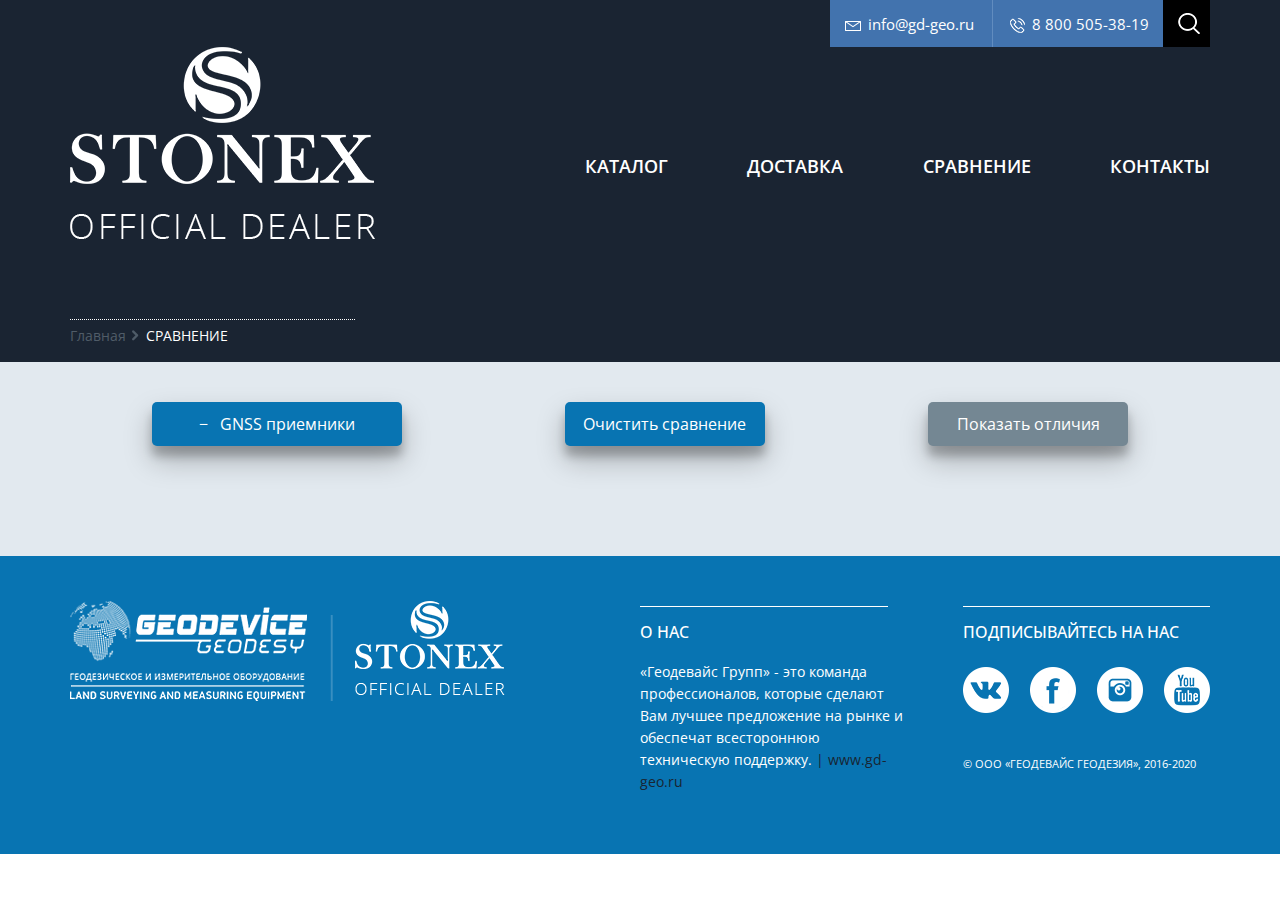
==== commit 046a7ff3: "refactor: buttom class names" ====
--- a/compare/index.html
+++ b/compare/index.html
@@ -86,8 +86,8 @@
             </div>
           </div>
         </form>
-        <div id="clearBox">Очистить сравнение</div>
-        <div id="diffBox" class="inactive-button" onclick="showDiff()">Показать отличия</div>
+        <div class="selectBox" id="clearBox">Очистить сравнение</div>
+        <div class="selectBox inactive-button" id="diffBox" onclick="showDiff()">Показать отличия</div>
       </div>
       <table>
         <tr>
--- a/css/compare.css
+++ b/css/compare.css
@@ -369,16 +369,10 @@
   background-color: #264f82;
   font-size: 35px;
 }
-
+#gnss-box {
+  width: 250px;
+}
 .selectBox {
-  position: relative;
-  background-color: #0874b2;
-  width: 250px;
-  padding: 10px;
-  cursor: pointer;
-  color: #fff;
-}
-#clearBox, #diffBox {
   position: relative;
   background-color: #0874b2;
   width: 200px;
@@ -395,7 +389,7 @@
   transition: 0.3s;
   pointer-events: none;
 }
-.active-button {
+.selectBox:active, .active-button {
   box-shadow: 0 0 1px rgba(0,0,0,.5) inset, 0 2px 3px rgba(0,0,0,.5) inset, 0 1px 1px rgba(255,255,255,.1) !important;
 }
 .selectBox:focus span {
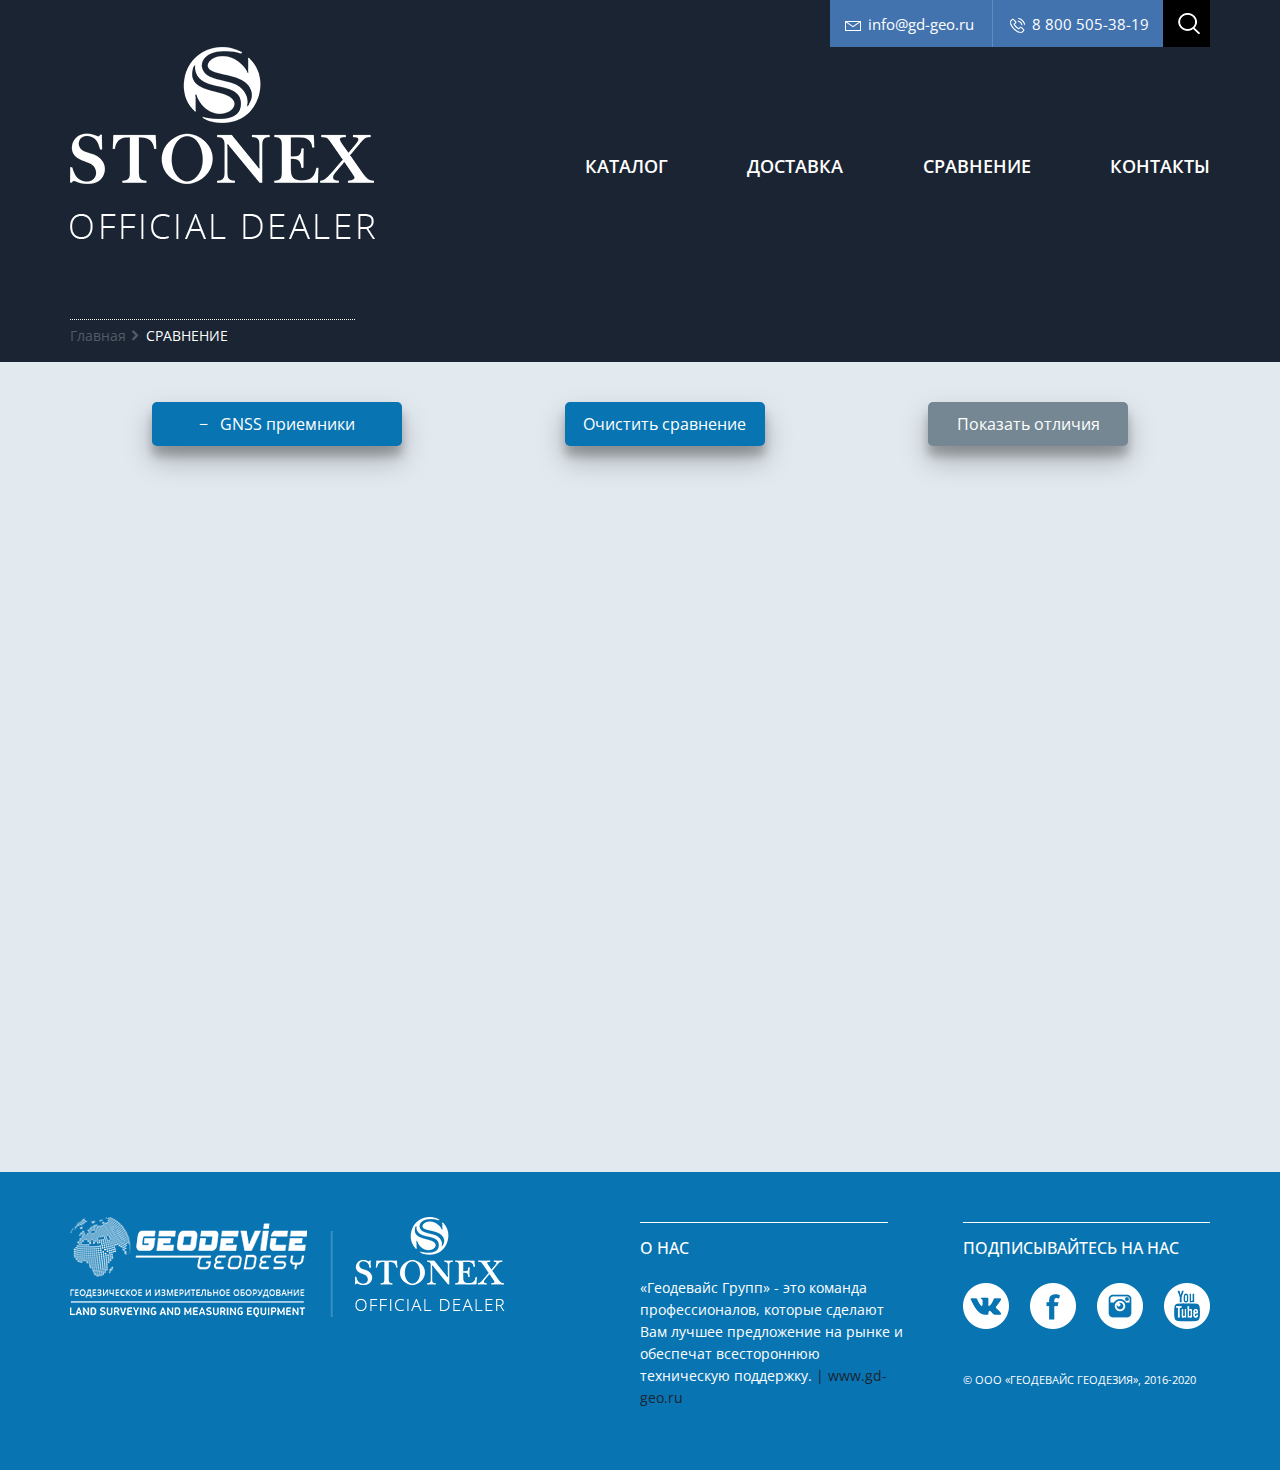
==== commit ba3a5292: "refactor: cool styles for animations" ====
--- a/compare/index.html
+++ b/compare/index.html
@@ -91,37 +91,35 @@
       </div>
       <table>
         <tr>
-          <td class="main-gnss" rowspan="2"><img src="../assets/compare-icon.png" alt=""></td>
+          <td class="main-gnss"><img src="../assets/compare-icon.png" alt=""></td>
           <td class="s700a frow">
             <div><h2>S700A</h2><div class="minus-button" id="s700am">&minus;</div></div>
+            <div><img src="../images/compare/s700s850.png" alt="S700A"></div>
           </td>
           <td class="s800a frow">
             <div><h2>S800A</h2><div class="minus-button" id="s800am">&minus;</div></div>
+            <div><img src="../images/compare/s800.png" alt=""></div>
           </td>
           <td class="s850a frow">
             <div><h2>S850A</h2><div class="minus-button" id="s850am">&minus;</div></div>
+            <div><img src="../images/compare/s700s850.png" alt=""></div>
           </td>
           <td class="s900 frow">
             <div><h2>S900</h2><div class="minus-button" id="s900m">&minus;</div></div>
+            <div><img src="../images/compare/s900.png" alt=""></div>
           </td>
           <td class="s900a frow">
             <div><h2>S900A</h2><div class="minus-button" id="s900am">&minus;</div></div>
+            <div><img src="../images/compare/s900.png" alt=""></div>
           </td>
           <td class="s980 frow">
             <div><h2>S980</h2><div class="minus-button" id="s980m">&minus;</div></div>
+            <div><img src="" alt=""></div>
           </td>
           <td class="s990a frow">
             <div><h2>S990A</h2><div class="minus-button" id="s990am">&minus;</div></div>
-          </td>
-        </tr>
-        <tr>
-          <td class="s700a"><img src="../images/compare/s700s850.png" alt="S700A"></td>
-          <td class="s800a"><img src="../images/compare/s800.png" alt=""></td>
-          <td class="s850a"><img src="../images/compare/s700s850.png" alt=""></td>
-          <td class="s900"><img src="../images/compare/s900.png" alt=""></td>
-          <td class="s900a"><img src="../images/compare/s900.png" alt=""></td>
-          <td class="s980"><img src="" alt=""></td>
-          <td class="s990a"><img src="" alt=""></td>
+            <div><img src="" alt=""></div>
+          </td>
         </tr>
         <!--Основные характеристики-->
         <tr>
--- a/css/compare.css
+++ b/css/compare.css
@@ -286,6 +286,13 @@
   max-width: 1140px;
   margin: auto;
   padding-bottom: 70px;
+  overflow-y: hidden;
+  height: 90vh;
+  transition: 0.3s;
+}
+.wrapperH {
+  height: auto;
+  transition: 0.3s;
 }
 .compare-controls {
   padding: 40px 0;
@@ -299,73 +306,86 @@
 }
 .compare-wrapper table p {
   margin: 0;
+  min-width: 240px;
 }
 .compare-wrapper table td {
   font-size: 14px;
   cursor: pointer;
   border-top: 1px solid #e2e9ef;
+  display: flex;
+  align-items: center;
 }
 .compare-wrapper table tr, .compare-wrapper table tr:first-child td  {
   text-align: center;
 }
-.compare-wrapper table tr:nth-child(n+3):hover td {
+.compare-wrapper table tr {
+  display: flex;
+  transition: 0.3s;
+  max-height: 300px;
+}
+.compare-wrapper table tr:nth-child(n+2):hover td {
   background-color: #096aa2 !important;
   color: #fff;
   transition: 0.2s;
 }
-.s700a, .s800a, .s850a, .s980, .s990a, .s900a, .s900 {
+.s700a, .s800a, .s850a, .s980, .s990a, .s900a, .s900, .main-gnss {
   background-color: #0874b2;
   color: #fff;
-  width: 243px;
-  padding: 10px 10px;
-  border-left: 30px solid #e2e9ef;
+  width: 0px;
+  padding: 10px 0;
+  border-left: 0px solid #e2e9ef;
   box-sizing: content-box;
-  display: table-cell;
-  position: absolute;
-  opacity: 0;
-  z-index: -1;
+  overflow: hidden;
+  transition: 0.3s;
 }
 .main-gnss {
   background-color: #fff;
-  width: 260px;
+  color: #000;
   text-align: left;
   text-transform: uppercase;
   font-weight: 600;
+  border: 0 !important;
+}
+.show-column {
+  width: 241px;
   padding: 10px 10px;
-  display: table-cell;
-  position: absolute;
-  opacity: 0;
-  z-index: -1;
-  visibility: hidden;
-  transition: 0s !important;
-}
-.show-column {
-  z-index: 1;
-  visibility: visible;
-  opacity: 1;
-  position: inherit;
-  transition: 0.3s;
+  border-left: 25px solid #e2e9ef;
+  transition: 0.3s;
+}
+.show-column:first-child {
+  width: 260px;
+}
+.hide-row {
+  max-height: 0px !important;
+  transition: 0.3s;
+}
+.hide-row .show-column {
+  padding: 0 10px;
 }
 .main-gnss img {
   margin: 50px 50px 50px 44px;
 }
 .frow {
-  padding: 0;
-  background-color: #096aa2
+  background-color: #096aa2;
+  display: block !important;
+}
+.frow img{
+  width: 180px;
 }
 .frow h2 {
   margin: 0 20px;
 }
-.frow > div{
+.frow div:first-child{
   display: flex;
   justify-content: space-between;
   align-items: center;
+  margin-top: -10px;
+  margin-right: -10px;
 }
 .minus-button {
   width: 50px;
   height: 50px;
   background: #fff;
-  margin: -2px 0;
   background-color: #264f82;
   font-size: 35px;
 }
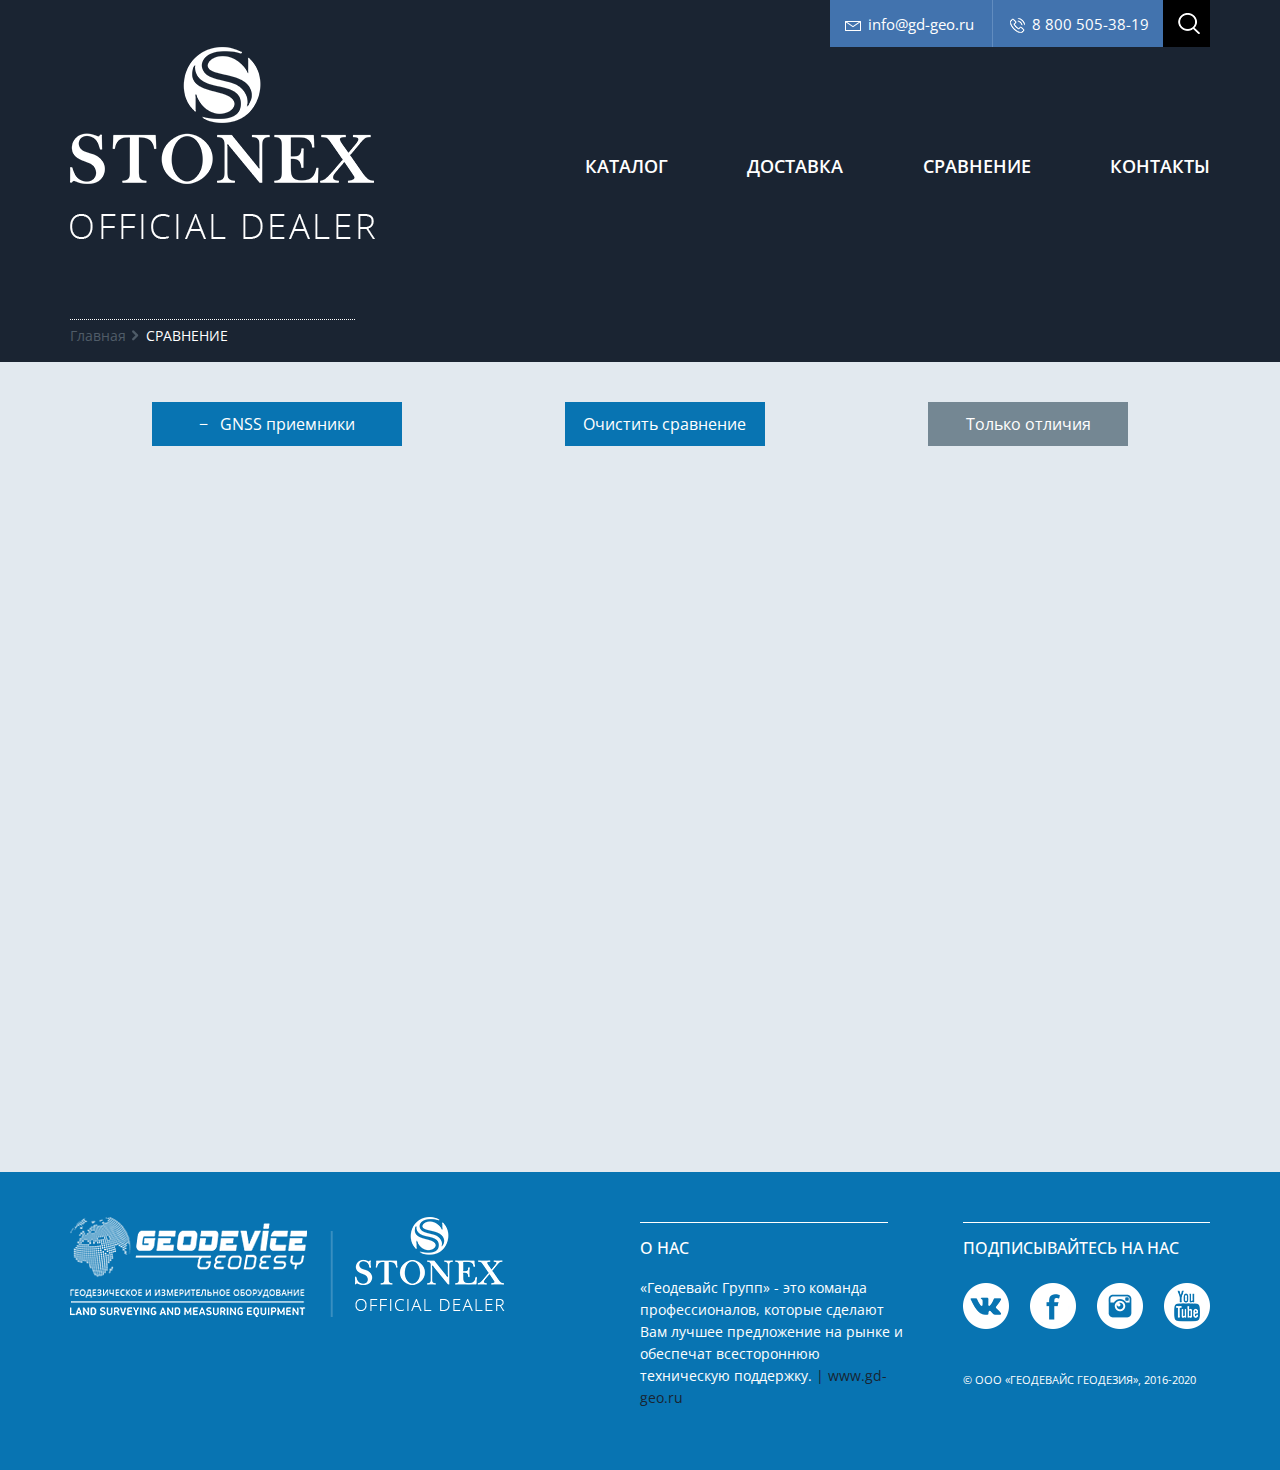
==== commit 0b7664f0: "feat: add links to products" ====
--- a/compare/index.html
+++ b/compare/index.html
@@ -87,7 +87,7 @@
           </div>
         </form>
         <div class="selectBox" id="clearBox">Очистить сравнение</div>
-        <div class="selectBox inactive-button" id="diffBox" onclick="showDiff()">Показать отличия</div>
+        <div class="selectBox inactive-button" id="diffBox" onclick="showDiff()">Только отличия</div>
       </div>
       <table>
         <tr>
@@ -95,30 +95,37 @@
           <td class="s700a frow">
             <div><h2>S700A</h2><div class="minus-button" id="s700am">&minus;</div></div>
             <div><img src="../images/compare/s700s850.png" alt="S700A"></div>
+            <a href="" target="_blank">Перейти к товару...</a>
           </td>
           <td class="s800a frow">
             <div><h2>S800A</h2><div class="minus-button" id="s800am">&minus;</div></div>
             <div><img src="../images/compare/s800.png" alt=""></div>
+            <a href="" target="_blank">Перейти к товару...</a>
           </td>
           <td class="s850a frow">
             <div><h2>S850A</h2><div class="minus-button" id="s850am">&minus;</div></div>
             <div><img src="../images/compare/s700s850.png" alt=""></div>
+            <a href="" target="_blank">Перейти к товару...</a>
           </td>
           <td class="s900 frow">
             <div><h2>S900</h2><div class="minus-button" id="s900m">&minus;</div></div>
             <div><img src="../images/compare/s900.png" alt=""></div>
+            <a href="" target="_blank">Перейти к товару...</a>
           </td>
           <td class="s900a frow">
             <div><h2>S900A</h2><div class="minus-button" id="s900am">&minus;</div></div>
             <div><img src="../images/compare/s900.png" alt=""></div>
+            <a href="" target="_blank">Перейти к товару...</a>
           </td>
           <td class="s980 frow">
             <div><h2>S980</h2><div class="minus-button" id="s980m">&minus;</div></div>
             <div><img src="" alt=""></div>
+            <a href="" target="_blank">Перейти к товару...</a>
           </td>
           <td class="s990a frow">
             <div><h2>S990A</h2><div class="minus-button" id="s990am">&minus;</div></div>
             <div><img src="" alt=""></div>
+            <a href="" target="_blank">Перейти к товару...</a>
           </td>
         </tr>
         <!--Основные характеристики-->
--- a/css/compare.css
+++ b/css/compare.css
@@ -87,7 +87,7 @@
 }
 
 .header-email {
-    background-image: url(../assets/email.png);
+    background-image: url('../assets/email.png');
     background-position: 15px 21px;
     border-right: 1px solid #618cbf;
     width: 163px
@@ -363,7 +363,7 @@
   padding: 0 10px;
 }
 .main-gnss img {
-  margin: 50px 50px 50px 44px;
+  margin: auto;
 }
 .frow {
   background-color: #096aa2;
@@ -381,6 +381,19 @@
   align-items: center;
   margin-top: -10px;
   margin-right: -10px;
+}
+.frow a {
+  display: block;
+  margin: -10px -10px;
+  line-height: 50px;
+  color: #fff;
+  text-decoration: none;
+  background-color: #1b2433;
+  background-image: url('../assets/compare-arrow.png');
+  background-repeat: no-repeat;
+  background-position: 40px center;
+  border-top: 1px solid #e2e9ef;
+  min-width: 240px;
 }
 .minus-button {
   width: 50px;
@@ -401,8 +414,6 @@
   color: #fff;
   text-align: center;
   transition: 0.3s;
-  border-radius: 5px;
-  box-shadow: 0 14px 28px rgba(0,0,0,0.25), 0 10px 10px rgba(0,0,0,0.22);
 }
 .inactive-button {
   background-color: #748793 !important;
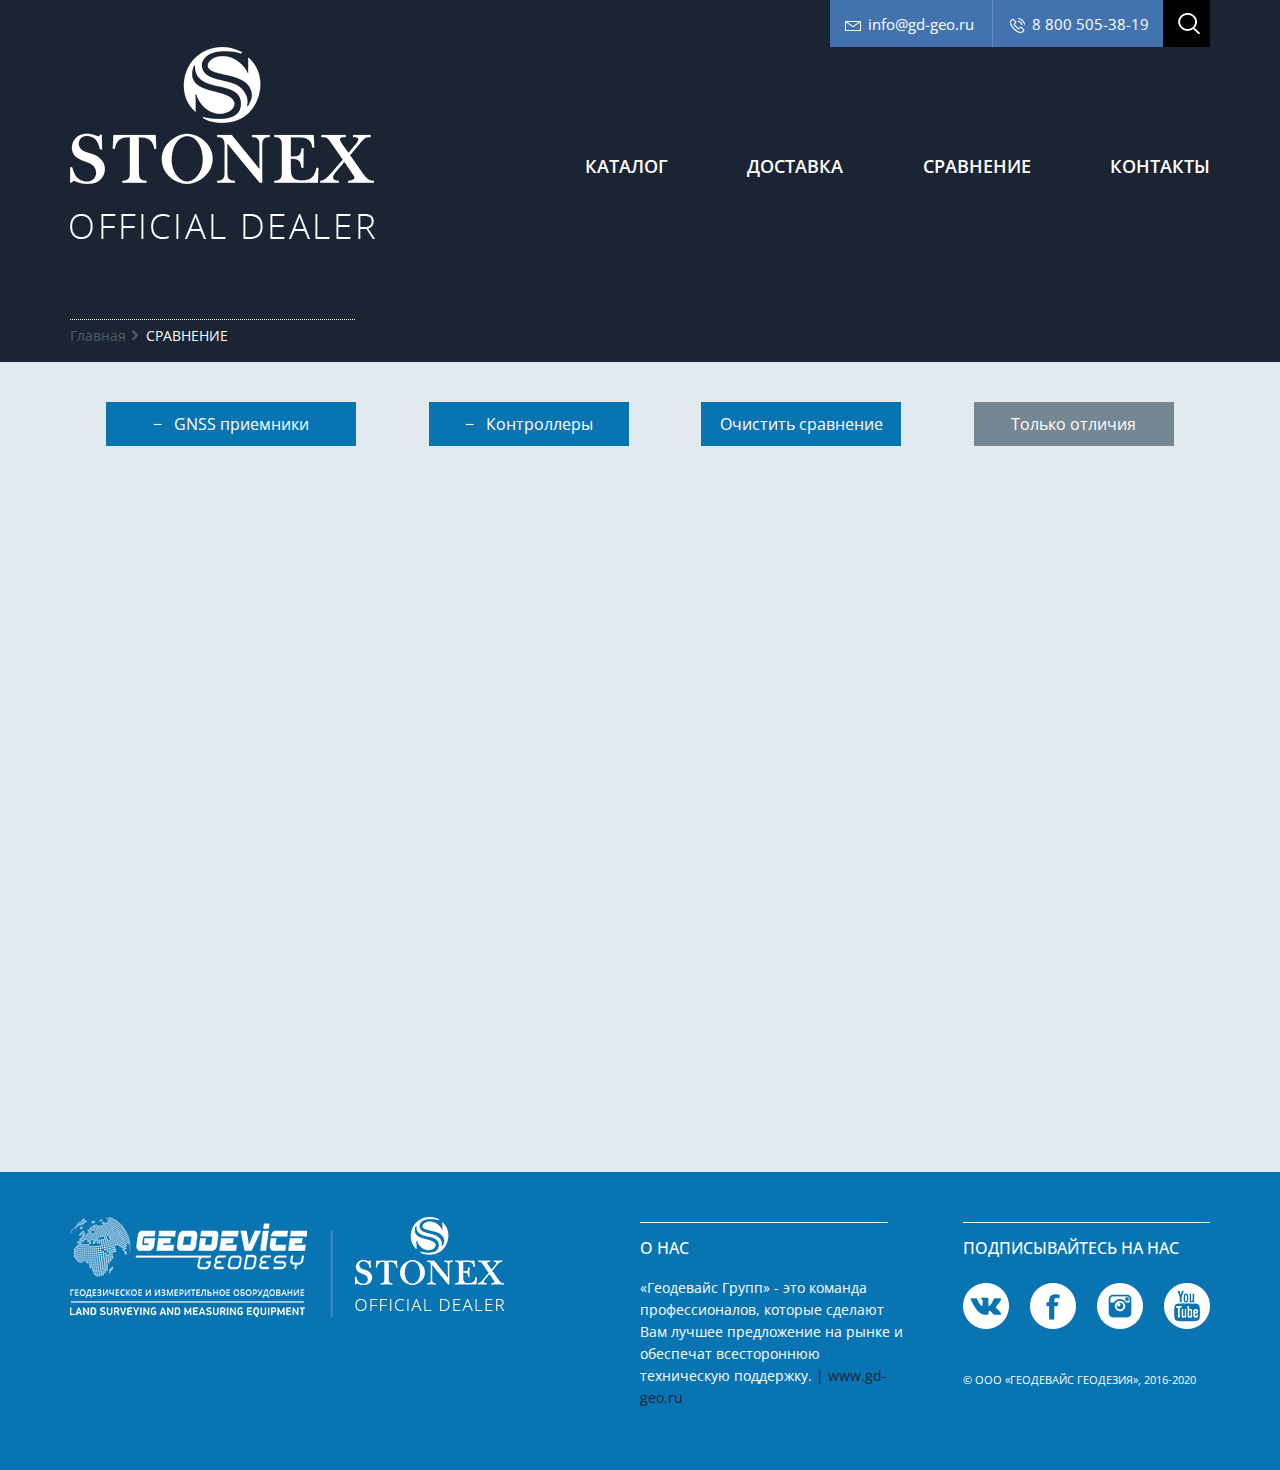
==== commit 2e787f71: "feat: add controllers compare logic" ====
--- a/compare/index.html
+++ b/compare/index.html
@@ -86,9 +86,23 @@
             </div>
           </div>
         </form>
+        <form>
+          <div class="multiselect">
+            <div class="selectBox" id="controller-box">&minus;&nbsp;&nbsp;&nbsp;Контроллеры</div>
+            <div id="controller-checkboxes">
+              <label for="s40"><input type="checkbox" id="s40" />S40</label>
+              <label for="s4ii"><input type="checkbox" id="s4ii" />S4II</label>
+              <label for="ut10"><input type="checkbox" id="ut10" />UT10</label>
+              <label for="ut20"><input type="checkbox" id="ut20" />UT20</label>
+              <label for="ut30"><input type="checkbox" id="ut30" />UT30</label>
+              <label for="ut50"><input type="checkbox" id="ut50" />UT50</label>
+            </div>
+          </div>
+        </form>
         <div class="selectBox" id="clearBox">Очистить сравнение</div>
         <div class="selectBox inactive-button" id="diffBox" onclick="showDiff()">Только отличия</div>
       </div>
+      <div id="tablesWrapper">
       <table>
         <tr>
           <td class="main-gnss"><img src="../assets/compare-icon.png" alt=""></td>
@@ -516,6 +530,54 @@
           <td class="s990a"><p></p></td>
         </tr>
       </table>
+
+      <!--Сравнение контроллеров-->
+      <table>
+        <tr>
+          <td class="main-controller"><img src="../assets/compare-icon.png" alt=""></td>
+          <td class="s40 frow">
+            <div><h2>S40</h2><div class="minus-button" id="s40m">&minus;</div></div>
+            <div><img src="../images/compare/s40.png" alt=""></div>
+            <a href="../catalog/s40" target="_blank">Перейти к товару...</a>
+          </td>
+          <td class="s4ii frow">
+            <div><h2>S4II</h2><div class="minus-button" id="s4iim">&minus;</div></div>
+            <div><img src="../images/compare/s4ii.png" alt="S700A"></div>
+            <a href="../catalog/s4ii" target="_blank">Перейти к товару...</a>
+          </td>
+          <td class="ut10 frow">
+            <div><h2>UT10</h2><div class="minus-button" id="ut10m">&minus;</div></div>
+            <div><img src="../images/compare/ut10.png" alt=""></div>
+            <a href="../catalog/ut10" target="_blank">Перейти к товару...</a>
+          </td>
+          <td class="ut20 frow">
+            <div><h2>UT20</h2><div class="minus-button" id="ut20m">&minus;</div></div>
+            <div><img src="../images/compare/ut20.png" alt=""></div>
+            <a href="../catalog/ut20" target="_blank">Перейти к товару...</a>
+          </td>
+          <td class="ut30 frow">
+            <div><h2>UT30</h2><div class="minus-button" id="ut30m">&minus;</div></div>
+            <div><img src="../images/compare/ut30.png" alt=""></div>
+            <a href="../catalog/ut30" target="_blank">Перейти к товару...</a>
+          </td>
+          <td class="ut50 frow">
+            <div><h2>UT50</h2><div class="minus-button" id="ut50m">&minus;</div></div>
+            <div><img src="../images/compare/ut50.png" alt=""></div>
+            <a href="../catalog/ut50" target="_blank">Перейти к товару...</a>
+          </td>
+        </tr>
+        <!--Основные характеристики-->
+        <tr>
+          <td class="main-controller"><p>Процессор</p></td>
+          <td class="s40"><p>Qualcomm Snapdragon<br>Quad-Core 1.1 ГГц</p></td>
+          <td class="s4ii"><p>TI Sitara AM335x 1GHz</p></td>
+          <td class="ut10"><p>Qualcomm MSM8953<br>Octa-Core 2.2 ГГц</p></td>
+          <td class="ut20"><p>lntel ApolloLake N3350 1.1 ГГц<br>разгон до 2.4 ГГц</p></td>
+          <td class="ut30"><p>Qualcomm MSM8953<br>Octa-Core 2.2 ГГц</p></td>
+          <td class="ut50"><p>Intel Skylake i5-6200 2.3 ГГц<br>разгон до 2.8 ГГц</p></td>
+        </tr>
+      </table>
+      </div>
     </div>
   </section>
   <footer>
--- a/css/compare.css
+++ b/css/compare.css
@@ -6,7 +6,7 @@
     background-color: #1a2432
 }
 
-.main-gnss-image,.product-header {
+.main-gnss-image, .product-header, .main-controller-image, {
     height: 1455px;
     background-position: center;
     background-repeat: no-repeat
@@ -282,6 +282,10 @@
 .compare-section {
   background: #e2e9ef;
 }
+#tablesWrapper {
+  display: flex;
+  overflow: hidden;
+}
 .compare-wrapper {
   max-width: 1140px;
   margin: auto;
@@ -310,7 +314,6 @@
 }
 .compare-wrapper table td {
   font-size: 14px;
-  cursor: pointer;
   border-top: 1px solid #e2e9ef;
   display: flex;
   align-items: center;
@@ -338,7 +341,17 @@
   overflow: hidden;
   transition: 0.3s;
 }
-.main-gnss {
+.s40, .s4ii, .ut10, .ut20, .ut30, .ut50, .main-controller {
+  width: 0;
+  background-color: #0874b2;
+  color: #fff;
+  padding: 10px 0;
+  border-left: 0px solid #e2e9ef;
+  box-sizing: content-box;
+  overflow: hidden;
+  transition: 0.3s;
+}
+.main-gnss, .main-controller {
   background-color: #fff;
   color: #000;
   text-align: left;
@@ -362,7 +375,7 @@
 .hide-row .show-column {
   padding: 0 10px;
 }
-.main-gnss img {
+.main-gnss img, .main-controller img {
   margin: auto;
 }
 .frow {
@@ -401,6 +414,7 @@
   background: #fff;
   background-color: #264f82;
   font-size: 35px;
+  cursor: pointer;
 }
 #gnss-box {
   width: 250px;
@@ -437,24 +451,24 @@
   top: 0;
   bottom: 0;
 }
-#gnss-checkboxes {
+#gnss-checkboxes, #controller-checkboxes {
   display: none;
   position: absolute;
   background-color: #fff;
   width: 250px;
   z-index: 10;
 }
-#gnss-checkboxes label {
+#gnss-checkboxes label, #controller-checkboxes label {
   display: block;
   margin: 0;
   padding: 10px;
   cursor: pointer;
   border-bottom: 1px solid #c8c8c8;
 }
-#gnss-checkboxes input {
+#gnss-checkboxes input, #controller-checkboxes input {
   margin-right: 10px;
 }
-#gnss-checkboxes label:hover {
+#gnss-checkboxes label:hover, #controller-checkboxes label:hover {
   background-color: #1e90ff;
 }
 
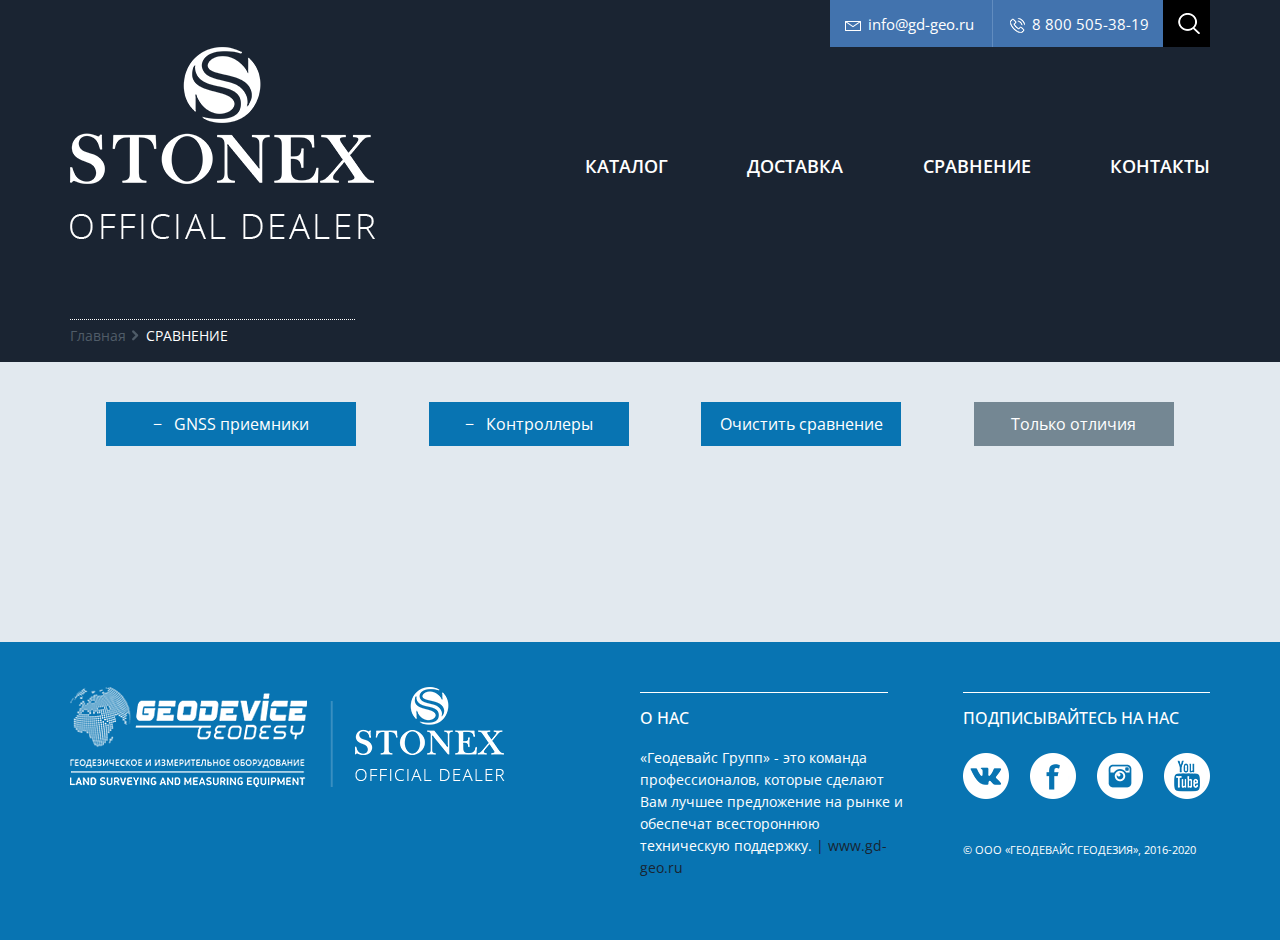
==== commit 164afd2c: "feat: add relative height to compare page" ====
--- a/compare/index.html
+++ b/compare/index.html
@@ -103,7 +103,7 @@
         <div class="selectBox inactive-button" id="diffBox" onclick="showDiff()">Только отличия</div>
       </div>
       <div id="tablesWrapper">
-      <table>
+      <table id="gnss-table">
         <tr>
           <td class="main-gnss"><img src="../assets/compare-icon.png" alt=""></td>
           <td class="s700a frow">
@@ -532,7 +532,7 @@
       </table>
 
       <!--Сравнение контроллеров-->
-      <table>
+      <table id="controller-table">
         <tr>
           <td class="main-controller"><img src="../assets/compare-icon.png" alt=""></td>
           <td class="s40 frow">
@@ -575,6 +575,281 @@
           <td class="ut20"><p>lntel ApolloLake N3350 1.1 ГГц<br>разгон до 2.4 ГГц</p></td>
           <td class="ut30"><p>Qualcomm MSM8953<br>Octa-Core 2.2 ГГц</p></td>
           <td class="ut50"><p>Intel Skylake i5-6200 2.3 ГГц<br>разгон до 2.8 ГГц</p></td>
+        </tr>
+        <tr>
+          <td class="main-controller"><p>Операционная система</p></td>
+          <td class="s40"><p></p></td>
+          <td class="s4ii"><p></p></td>
+          <td class="ut10"><p></p></td>
+          <td class="ut20"><p></p></td>
+          <td class="ut30"><p></p></td>
+          <td class="ut50"><p>Windows 10 Enterprise 64 bit</p></td>
+        </tr>
+        <tr>
+          <td class="main-controller"><p>Оперативная память</p></td>
+          <td class="s40"><p></p></td>
+          <td class="s4ii"><p></p></td>
+          <td class="ut10"><p></p></td>
+          <td class="ut20"><p></p></td>
+          <td class="ut30"><p></p></td>
+          <td class="ut50"><p>8 ГБ</p></td>
+        </tr>
+        <tr>
+          <td class="main-controller"><p>Встроенная память</p></td>
+          <td class="s40"><p></p></td>
+          <td class="s4ii"><p></p></td>
+          <td class="ut10"><p></p></td>
+          <td class="ut20"><p></p></td>
+          <td class="ut30"><p></p></td>
+          <td class="ut50"><p>128 ГБ SSD</p></td>
+        </tr>
+        <tr>
+          <td class="main-controller"><p>Фронтальная камера</p></td>
+          <td class="s40"><p></p></td>
+          <td class="s4ii"><p></p></td>
+          <td class="ut10"><p></p></td>
+          <td class="ut20"><p></p></td>
+          <td class="ut30"><p></p></td>
+          <td class="ut50"><p>8 МП</p></td>
+        </tr>
+        <tr>
+          <td class="main-controller"><p>Основная камера</p></td>
+          <td class="s40"><p></p></td>
+          <td class="s4ii"><p></p></td>
+          <td class="ut10"><p></p></td>
+          <td class="ut20"><p></p></td>
+          <td class="ut30"><p></p></td>
+          <td class="ut50"><p>2 МП</p></td>
+        </tr>
+        <!--Дисплей-->
+        <tr>
+          <td class="main-controller"><p>Диагональ дисплея</p></td>
+          <td class="s40"><p></p></td>
+          <td class="s4ii"><p></p></td>
+          <td class="ut10"><p></p></td>
+          <td class="ut20"><p></p></td>
+          <td class="ut30"><p></p></td>
+          <td class="ut50"><p>10.1"</p></td>
+        </tr>
+        <tr>
+          <td class="main-controller"><p>Разрешение</p></td>
+          <td class="s40"><p></p></td>
+          <td class="s4ii"><p></p></td>
+          <td class="ut10"><p></p></td>
+          <td class="ut20"><p></p></td>
+          <td class="ut30"><p></p></td>
+          <td class="ut50"><p>1280 x 800 VGA</p></td>
+        </tr>
+        <tr>
+          <td class="main-controller"><p>Яркость</p></td>
+          <td class="s40"><p></p></td>
+          <td class="s4ii"><p></p></td>
+          <td class="ut10"><p></p></td>
+          <td class="ut20"><p></p></td>
+          <td class="ut30"><p></p></td>
+          <td class="ut50"><p>800 Nit</p></td>
+        </tr>
+        <tr>
+          <td class="main-controller"><p>Сенсор</p></td>
+          <td class="s40"><p></p></td>
+          <td class="s4ii"><p></p></td>
+          <td class="ut10"><p></p></td>
+          <td class="ut20"><p></p></td>
+          <td class="ut30"><p></p></td>
+          <td class="ut50"><p>Емкостной 10-ти точечный</p></td>
+        </tr>
+        <!--Связь-->
+        <tr>
+          <td class="main-controller"><p>GSM</p></td>
+          <td class="s40"><p></p></td>
+          <td class="s4ii"><p></p></td>
+          <td class="ut10"><p></p></td>
+          <td class="ut20"><p></p></td>
+          <td class="ut30"><p></p></td>
+          <td class="ut50"><p>GSM, WCDMA, LTE</p></td>
+        </tr>
+        <tr>
+          <td class="main-controller"><p>Bluetooth</p></td>
+          <td class="s40"><p></p></td>
+          <td class="s4ii"><p></p></td>
+          <td class="ut10"><p></p></td>
+          <td class="ut20"><p></p></td>
+          <td class="ut30"><p></p></td>
+          <td class="ut50"><p>V4.2</p></td>
+        </tr>
+        <tr>
+          <td class="main-controller"><p>Wi-Fi</p></td>
+          <td class="s40"><p></p></td>
+          <td class="s4ii"><p></p></td>
+          <td class="ut10"><p></p></td>
+          <td class="ut20"><p></p></td>
+          <td class="ut30"><p></p></td>
+          <td class="ut50"><p>802.11 a/b/g/n/ac</p></td>
+        </tr>
+        <tr>
+          <td class="main-controller"><p>NFC</p></td>
+          <td class="s40"><p></p></td>
+          <td class="s4ii"><p></p></td>
+          <td class="ut10"><p></p></td>
+          <td class="ut20"><p></p></td>
+          <td class="ut30"><p></p></td>
+          <td class="ut50"><p>Да</p></td>
+        </tr>
+        <tr>
+          <td class="main-controller"><p>GNSS</p></td>
+          <td class="s40"><p></p></td>
+          <td class="s4ii"><p></p></td>
+          <td class="ut10"><p></p></td>
+          <td class="ut20"><p></p></td>
+          <td class="ut30"><p></p></td>
+          <td class="ut50"><p>Поддержка U-Blох M8N:<br>GPS/GLONASS/Beidou</p></td>
+        </tr>
+        <tr>
+          <td class="main-controller"><p>Гироскоп</p></td>
+          <td class="s40"><p></p></td>
+          <td class="s4ii"><p></p></td>
+          <td class="ut10"><p></p></td>
+          <td class="ut20"><p></p></td>
+          <td class="ut30"><p></p></td>
+          <td class="ut50"><p>Да</p></td>
+        </tr>
+        <tr>
+          <td class="main-controller"><p>Компас</p></td>
+          <td class="s40"><p></p></td>
+          <td class="s4ii"><p></p></td>
+          <td class="ut10"><p></p></td>
+          <td class="ut20"><p></p></td>
+          <td class="ut30"><p></p></td>
+          <td class="ut50"><p>Да</p></td>
+        </tr>
+        <tr>
+          <td class="main-controller"><p>Акселерометр</p></td>
+          <td class="s40"><p></p></td>
+          <td class="s4ii"><p></p></td>
+          <td class="ut10"><p></p></td>
+          <td class="ut20"><p></p></td>
+          <td class="ut30"><p></p></td>
+          <td class="ut50"><p>Да</p></td>
+        </tr>
+        <!--Интерфейс-->
+        <tr>
+          <td class="main-controller"><p>TF слот</p></td>
+          <td class="s40"><p></p></td>
+          <td class="s4ii"><p></p></td>
+          <td class="ut10"><p></p></td>
+          <td class="ut20"><p></p></td>
+          <td class="ut30"><p></p></td>
+          <td class="ut50"><p>Поддержка microSD</p></td>
+        </tr>
+        <tr>
+          <td class="main-controller"><p>USB интерфейс</p></td>
+          <td class="s40"><p></p></td>
+          <td class="s4ii"><p></p></td>
+          <td class="ut10"><p></p></td>
+          <td class="ut20"><p></p></td>
+          <td class="ut30"><p></p></td>
+          <td class="ut50"><p>USB 2.0, USB 3.0</p></td>
+        </tr>
+        <tr>
+          <td class="main-controller"><p>HDMI</p></td>
+          <td class="s40"><p></p></td>
+          <td class="s4ii"><p></p></td>
+          <td class="ut10"><p></p></td>
+          <td class="ut20"><p></p></td>
+          <td class="ut30"><p></p></td>
+          <td class="ut50"><p>Type-A</p></td>
+        </tr>
+        <tr>
+          <td class="main-controller"><p>Разъем для GNSS антенны</p></td>
+          <td class="s40"><p></p></td>
+          <td class="s4ii"><p></p></td>
+          <td class="ut10"><p></p></td>
+          <td class="ut20"><p></p></td>
+          <td class="ut30"><p></p></td>
+          <td class="ut50"><p>Да</p></td>
+        </tr>
+        <!--Питание-->
+        <tr>
+          <td class="main-controller"><p>Батарея</p></td>
+          <td class="s40"><p></p></td>
+          <td class="s4ii"><p></p></td>
+          <td class="ut10"><p></p></td>
+          <td class="ut20"><p></p></td>
+          <td class="ut30"><p></p></td>
+          <td class="ut50"><p>2x Литий-ионная полимерная батарея - 2900 мАч с горячей заменой</p></td>
+        </tr>
+        <tr>
+          <td class="main-controller"><p>Время работы</p></td>
+          <td class="s40"><p></p></td>
+          <td class="s4ii"><p></p></td>
+          <td class="ut10"><p></p></td>
+          <td class="ut20"><p></p></td>
+          <td class="ut30"><p></p></td>
+          <td class="ut50"><p>До 8 часов</p></td>
+        </tr>
+        <!--Физические параметры-->
+        <tr>
+          <td class="main-controller"><p>Размеры</p></td>
+          <td class="s40"><p></p></td>
+          <td class="s4ii"><p></p></td>
+          <td class="ut10"><p></p></td>
+          <td class="ut20"><p></p></td>
+          <td class="ut30"><p></p></td>
+          <td class="ut50"><p>294 (W) х 21,5 (D) х 198 (Н) мм</p></td>
+        </tr>
+        <tr>
+          <td class="main-controller"><p>Вес</p></td>
+          <td class="s40"><p></p></td>
+          <td class="s4ii"><p></p></td>
+          <td class="ut10"><p></p></td>
+          <td class="ut20"><p></p></td>
+          <td class="ut30"><p></p></td>
+          <td class="ut50"><p>1,54 кг (с двумя батареями)</p></td>
+        </tr>
+        <tr>
+          <td class="main-controller"><p>Класс защиты</p></td>
+          <td class="s40"><p></p></td>
+          <td class="s4ii"><p></p></td>
+          <td class="ut10"><p></p></td>
+          <td class="ut20"><p></p></td>
+          <td class="ut30"><p></p></td>
+          <td class="ut50"><p>IP68</p></td>
+        </tr>
+        <tr>
+          <td class="main-controller"><p>Высота падения</p></td>
+          <td class="s40"><p></p></td>
+          <td class="s4ii"><p></p></td>
+          <td class="ut10"><p></p></td>
+          <td class="ut20"><p></p></td>
+          <td class="ut30"><p></p></td>
+          <td class="ut50"><p>1.2 м на паркет в рабочем состоянии</p></td>
+        </tr>
+        <tr>
+          <td class="main-controller"><p>Рабочая температура</p></td>
+          <td class="s40"><p></p></td>
+          <td class="s4ii"><p></p></td>
+          <td class="ut10"><p></p></td>
+          <td class="ut20"><p></p></td>
+          <td class="ut30"><p></p></td>
+          <td class="ut50"><p>-20°С до +55°С</p></td>
+        </tr>
+        <tr>
+          <td class="main-controller"><p>Температура хранения</p></td>
+          <td class="s40"><p></p></td>
+          <td class="s4ii"><p></p></td>
+          <td class="ut10"><p></p></td>
+          <td class="ut20"><p></p></td>
+          <td class="ut30"><p></p></td>
+          <td class="ut50"><p>-40°С до +70°С</p></td>
+        </tr>
+        <tr>
+          <td class="main-controller"><p>MIL-STD</p></td>
+          <td class="s40"><p></p></td>
+          <td class="s4ii"><p></p></td>
+          <td class="ut10"><p></p></td>
+          <td class="ut20"><p></p></td>
+          <td class="ut30"><p></p></td>
+          <td class="ut50"><p>MIL-STD-810G<br>MIL-STD-461F</p></td>
         </tr>
       </table>
       </div>
--- a/css/compare.css
+++ b/css/compare.css
@@ -291,7 +291,8 @@
   margin: auto;
   padding-bottom: 70px;
   overflow-y: hidden;
-  height: 90vh;
+  height: calc(100vh - 642px);
+  min-height: 280px;
   transition: 0.3s;
 }
 .wrapperH {
@@ -323,7 +324,7 @@
 }
 .compare-wrapper table tr {
   display: flex;
-  transition: 0.3s;
+  /*transition: 0.3s;*/
   max-height: 300px;
 }
 .compare-wrapper table tr:nth-child(n+2):hover td {
@@ -371,6 +372,10 @@
 .hide-row {
   max-height: 0px !important;
   transition: 0.3s;
+}
+.hide-row-fast {
+  transition-delay: 0.3s;
+  max-height: 0px !important;
 }
 .hide-row .show-column {
   padding: 0 10px;
